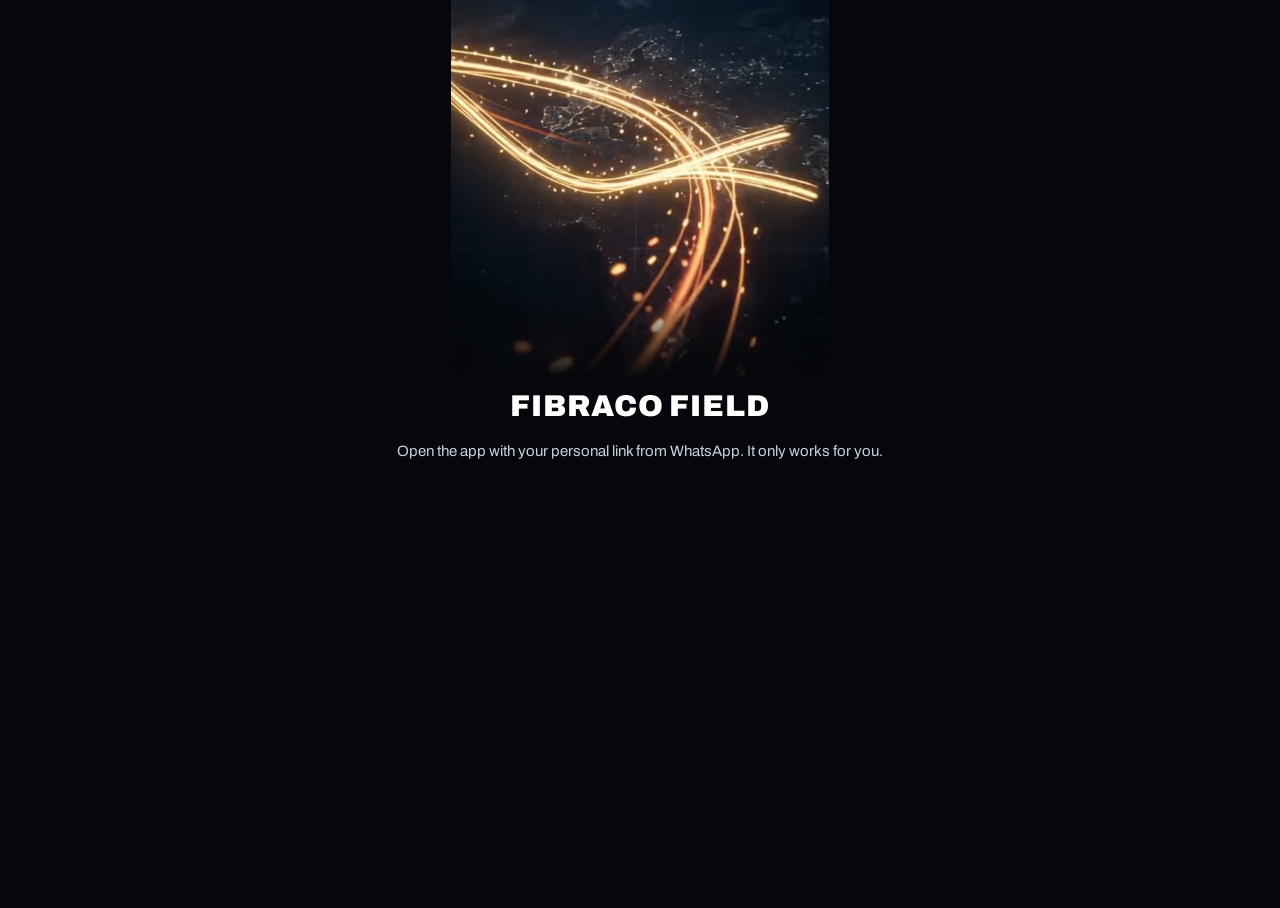
==== index.html @ c3c22c53 "Claude chat: Listen button on every answer (phone's own English voice), and a switch to read every a" ====
<!doctype html>
<html lang="en-ZA">
<head>
<meta charset="utf-8">
<meta name="viewport" content="width=device-width, initial-scale=1, viewport-fit=cover">
<meta name="theme-color" content="#0069AA">
<meta name="robots" content="noindex, nofollow">
<meta name="referrer" content="no-referrer">
<title>Fibraco Field</title>
<link rel="manifest" href="manifest.webmanifest">
<link rel="icon" href="icons/icon-192.png">
<link rel="apple-touch-icon" href="icons/icon-192.png">
<link rel="stylesheet" href="app.css?v=1794564382">
</head>
<body>
<div id="splash" class="splash" role="button" tabindex="0" aria-label="Open Fibraco app">
  <img src="icons/logo.png" alt="Fibraco, Telecommunication in Energy">
  <p>Field app</p>
</div>
<div class="app" id="app"></div>
<script src="js/store.js?v=1794564382"></script>
<script src="js/live.js?v=1794564382"></script>
<script src="js/app.js?v=1794564382"></script>
</body>
</html>
---- app.css ----
@font-face{font-family:'Archivo';font-style:normal;font-weight:400;font-display:swap;src:url(fonts/archivo-latin-400-normal.woff2) format('woff2');}
@font-face{font-family:'Archivo';font-style:normal;font-weight:500;font-display:swap;src:url(fonts/archivo-latin-500-normal.woff2) format('woff2');}
@font-face{font-family:'Archivo';font-style:normal;font-weight:600;font-display:swap;src:url(fonts/archivo-latin-600-normal.woff2) format('woff2');}
@font-face{font-family:'Archivo';font-style:normal;font-weight:700;font-display:swap;src:url(fonts/archivo-latin-700-normal.woff2) format('woff2');}
@font-face{font-family:'Archivo';font-style:normal;font-weight:800;font-display:swap;src:url(fonts/archivo-latin-800-normal.woff2) format('woff2');}
@font-face{font-family:'Archivo';font-style:normal;font-weight:900;font-display:swap;src:url(fonts/archivo-latin-900-normal.woff2) format('woff2');}

/* Layout: one phone-width column. Light grey ground, white buttons and Fibraco blue headings for reading in sunlight, forms drawn as white paper tables in the Fibraco diary colours. */
:root {
  color-scheme: light;
  --bg: #eef1f4;
  --text: #15191e;
  --card: #ffffff;
  --line: #d3d9e0;
  --head: #0069aa;
  --ink: #0b0b0c;
  --panel: #1a1a1c;
  --line-dark: #333338;
  --yellow: #ffd200;
  --white: #ffffff;
  --muted: #5b6470;
  --red: #e30613;
  --red-deep: #9e0410;
  --blue: #0069aa;
  --blue-band: #0070c0;
  --paper: #ffffff;
  --paper-ink: #141414;
  --paper-line: #c9ced6;
  --paper-soft: #f3f6fa;
  --team: #c4d79b; --team-cell: #ebf1de;
  --desig: #ffc000; --desig-cell: #fff2cc;
  --plant: #c4bd97; --plant-cell: #eeece1;
  --ok: #1e8e3e;
  --display: "Archivo", "Arial Black", "Segoe UI", sans-serif;
  --body: "Archivo", "Segoe UI", Roboto, Arial, sans-serif;
}
* { box-sizing: border-box; }
[hidden] { display: none !important; }
html, body { height: 100%; }
body { background: var(--bg); color: var(--text); font-family: var(--body); font-size: 15px; -webkit-tap-highlight-color: transparent; }
body::before { content: ""; position: fixed; inset: 0 0 auto; height: env(safe-area-inset-top, 0px); z-index: 10; background: var(--bg); }
.app { max-width: 480px; margin: 0 auto; min-height: 100%; padding-left: max(16px, env(safe-area-inset-left, 0px)); padding-right: max(16px, env(safe-area-inset-right, 0px)); padding-block: 0 40px; }
button, input, select, textarea { font: inherit; color: inherit; }
button { cursor: pointer; }
:focus-visible { outline: 3px solid var(--head); outline-offset: 2px; }
@media (prefers-reduced-motion: reduce) { * { transition: none !important; animation: none !important; } }

/* top bar */
.bar { position: sticky; top: env(safe-area-inset-top, 0px); z-index: 5; background: var(--bg); display: flex; align-items: center; gap: 10px; padding-block: 12px; border-bottom: 1px solid var(--line); margin-bottom: 18px; }
.bar .back { width: 40px; height: 40px; border-radius: 50%; border: 1px solid var(--line); background: var(--card); color: var(--text); font-size: 20px; line-height: 1; }
.bar .t { flex: 1; min-width: 0; }
.bar .t b { display: block; font-family: var(--display); font-weight: 800; font-size: 15px; letter-spacing: .04em; text-transform: uppercase; white-space: nowrap; overflow: hidden; text-overflow: ellipsis; }
.bar .t span { display: block; font-size: 12px; color: var(--muted); white-space: nowrap; overflow: hidden; text-overflow: ellipsis; }
.pill { font-size: 11px; font-weight: 800; letter-spacing: .08em; color: #fff; background: var(--head); padding: 4px 8px; border-radius: 999px; }

/* splash */
.splash { position: fixed; inset: 0; background: var(--white); display: grid; place-items: center; z-index: 30; cursor: pointer; padding: 24px; }
.splash img { width: min(320px, 80vw); }
.splash p { position: absolute; bottom: calc(40px + env(safe-area-inset-bottom, 0px)); left: 0; right: 0; text-align: center; color: #555; font-weight: 600; letter-spacing: .06em; font-size: 13px; text-transform: uppercase; }

/* menus */
h1.big { font-family: var(--display); font-weight: 900; color: var(--head); text-align: center; font-size: 30px; letter-spacing: .03em; text-transform: uppercase; margin: 6px 0 22px; text-wrap: balance; }
.stack { display: grid; gap: 12px; }
.mbtn { display: block; width: 100%; background: var(--card); color: var(--text); border: 1.5px solid var(--line); box-shadow: 0 1px 2px rgba(20,30,40,.06); border-radius: 6px; padding: 16px 14px; font-family: var(--display); font-weight: 800; font-size: 17px; letter-spacing: .03em; text-transform: uppercase; text-align: center; }
.mbtn small { display: block; font-family: var(--body); font-weight: 500; font-size: 12px; letter-spacing: 0; text-transform: none; color: #555; margin-top: 3px; }
.mbtn.red-text { color: var(--red); font-size: 22px; font-weight: 900; }
.mbtn.emergency { background: var(--red); color: var(--white); border-color: var(--red-deep); font-size: 21px; font-weight: 900; box-shadow: 0 0 0 3px var(--red-deep) inset; }
.mbtn.ghost { background: transparent; color: var(--head); border: 2px dashed #b7c1cc; box-shadow: none; }
.mbtn.later { opacity: .55; }
.mbtn:active { transform: scale(.985); }
.note { color: var(--muted); font-size: 13px; line-height: 1.5; text-align: center; margin: 18px 4px 0; }
.who { display: flex; flex-wrap: wrap; align-items: center; justify-content: center; gap: 4px 8px; text-align: center; color: var(--muted); font-size: 13px; margin-bottom: 14px; }
.who b { color: var(--text); }

/* calendar */
.cal-head { display: flex; align-items: center; justify-content: space-between; margin: 0 0 14px; }
.cal-head h1 { margin: 0; color: var(--head); }
.cal-head button { width: 44px; height: 44px; border-radius: 50%; border: 1px solid var(--line); background: var(--card); color: var(--text); font-size: 20px; }
.cal { display: grid; grid-template-columns: repeat(7, 1fr); gap: 4px; }
.cal .dow { text-align: center; font-size: 11px; color: var(--muted); font-weight: 700; padding-bottom: 6px; border-bottom: 1px solid var(--line); }
.cal .dow.sun { color: #c8102e; }
.cal button { aspect-ratio: 1 / 1.15; max-width: 100%; border: 1px solid transparent; background: transparent; border-radius: 8px; font-weight: 700; font-size: 15px; display: flex; flex-direction: column; align-items: center; justify-content: flex-start; padding-top: 8px; font-variant-numeric: tabular-nums; }
.cal button.sun { color: #c8102e; }
.cal button.out { color: #aab2bc; }
.cal button.today { border-color: var(--head); background: #e3f0fa; color: var(--head); }
.cal button .dot { width: 7px; height: 7px; border-radius: 50%; background: #f2a900; margin-top: 6px; }
.legend { display: flex; gap: 14px; justify-content: center; color: var(--muted); font-size: 12px; margin-top: 14px; }
.legend i { display: inline-block; width: 8px; height: 8px; border-radius: 50%; background: #f2a900; margin-right: 5px; }

/* paper forms */
.form-title { font-family: var(--display); font-weight: 900; font-size: 22px; color: var(--head); text-transform: uppercase; letter-spacing: .03em; margin: 0 0 4px; }
.form-sub { color: var(--muted); font-size: 13px; margin: 0 0 16px; }
.sheet { background: var(--paper); color: var(--paper-ink); border: 1px solid var(--line); border-radius: 6px; overflow-x: auto; margin-bottom: 16px; }
.sheet table { width: 100%; border-collapse: collapse; font-size: 13px; }
.sheet th, .sheet td { border: 1px solid var(--paper-line); padding: 0; vertical-align: middle; }
.sheet th { background: var(--blue-band); color: #fff; font-weight: 700; padding: 8px 6px; text-align: center; font-size: 12.5px; }
.sheet th.l { text-align: left; }
.sheet td.lab { background: var(--paper-soft); font-weight: 700; padding: 8px; width: 42%; font-size: 12.5px; }
.sheet td.no { width: 34px; text-align: center; font-weight: 700; background: var(--paper-soft); font-variant-numeric: tabular-nums; }
.sheet td.ro { padding: 8px; font-weight: 600; color: var(--blue); }
.sheet input, .sheet select, .sheet textarea { width: 100%; min-height: 42px; border: 0; background: transparent; padding: 8px; color: var(--paper-ink); font-size: 14px; border-radius: 0; }
.sheet select { appearance: none; background-image: linear-gradient(45deg, transparent 50%, #777 50%), linear-gradient(135deg, #777 50%, transparent 50%); background-position: calc(100% - 14px) 50%, calc(100% - 9px) 50%; background-size: 5px 5px; background-repeat: no-repeat; padding-right: 22px; }
.sheet select:invalid, .sheet select.empty { color: #8a8f98; }
.sheet input:focus, .sheet select:focus, .sheet textarea:focus { outline: 2px solid var(--blue); outline-offset: -2px; background: #eef6fc; }
.sheet textarea { min-height: 84px; resize: vertical; display: block; }
.sheet input[type=number] { text-align: center; font-variant-numeric: tabular-nums; }
.band { background: var(--blue-band); color: #fff; font-weight: 800; text-align: center; padding: 9px 8px; font-size: 13px; letter-spacing: .02em; }
.band small { font-weight: 500; }
.sheet.team th { background: var(--team); color: var(--paper-ink); }
.sheet.team td { background: var(--team-cell); }
.sheet.desig th { background: var(--desig); color: var(--paper-ink); }
.sheet.desig td { background: var(--desig-cell); }
.sheet.plant th, .sheet.plant td.sub { background: var(--plant); color: var(--paper-ink); }
.sheet.plant td { background: var(--plant-cell); }
.sheet td.sub { font-weight: 800; padding: 8px; text-align: center; }
.sheet .tot td { font-weight: 800; padding: 8px; text-align: center; }
.wide table { min-width: 620px; }
.wide td:first-child, .wide th:first-child { position: sticky; left: 0; z-index: 1; }
.wide th:first-child { background: var(--blue-band); }
.addrow { display: block; width: 100%; border: 0; border-top: 1px solid var(--paper-line); background: var(--paper-soft); color: var(--blue); font-weight: 800; padding: 11px; font-size: 13px; }
.auto { display: inline-block; font-size: 10.5px; font-weight: 800; letter-spacing: .05em; text-transform: uppercase; color: var(--blue); background: #e3f0fa; border-radius: 999px; padding: 2px 7px; margin-left: 6px; vertical-align: middle; }
.hint { font-size: 12px; color: var(--muted); margin: -8px 2px 14px; line-height: 1.45; }
.seg { display: flex; gap: 4px; padding: 5px; }
.seg button { flex: 1; min-height: 36px; border-radius: 5px; border: 1px solid var(--paper-line); background: #fff; color: var(--paper-ink); font-weight: 800; font-size: 13px; }
.seg button.on.H { background: var(--red); border-color: var(--red); color: #fff; }
.seg button.on.M { background: #f29900; border-color: #f29900; color: #fff; }
.seg button.on.L, .seg button.on.Yes, .seg button.on.On, .seg button.on.Ahead { background: var(--ok); border-color: var(--ok); color: #fff; }
.seg button.on.pass { background: var(--ok); border-color: var(--ok); color: #fff; }
.seg button.on.No, .seg button.on.Behind, .seg button.on.fail { background: var(--red); border-color: var(--red); color: #fff; }
.hz-extra td { background: #fafbfd; }
.chips { display: flex; flex-wrap: wrap; gap: 6px; padding: 10px; }
.chips button { border: 1.5px solid var(--paper-line); background: #fff; color: var(--paper-ink); border-radius: 999px; padding: 8px 12px; font-weight: 600; font-size: 13px; }
.chips button.on { background: var(--blue); border-color: var(--blue); color: #fff; }
.sigbox { min-height: 64px; width: 100%; border: 0; background: repeating-linear-gradient(-45deg, #fafafa 0 8px, #f2f2f2 8px 16px); color: #8a8f98; font-size: 12.5px; font-weight: 700; display: grid; place-items: center; padding: 4px; }
.sigbox img { max-height: 56px; }
.photos { display: grid; grid-template-columns: 1fr 1fr; gap: 8px; padding: 10px; }
.photos figure { margin: 0; border: 1px solid var(--paper-line); border-radius: 6px; overflow: hidden; background: #fff; }
.photos img { display: block; width: 100%; aspect-ratio: 4/3; object-fit: cover; }
.photos figcaption { font-size: 11px; padding: 5px 6px; color: #444; }
.photos input { border-top: 1px solid var(--paper-line); min-height: 36px; font-size: 12.5px; }
.photo-btns { display: flex; gap: 8px; padding: 10px; }
.photo-btns label { flex: 1; text-align: center; background: var(--blue); color: #fff; border-radius: 6px; padding: 12px 8px; font-weight: 800; font-size: 13px; cursor: pointer; }
.photo-btns label.alt { background: #fff; color: var(--blue); border: 1.5px solid var(--blue); }
.photo-btns input { display: none; }
.gps { padding: 10px; display: grid; gap: 8px; }
.gps .coords { font-weight: 800; font-size: 16px; font-variant-numeric: tabular-nums; color: var(--paper-ink); }
.gps .msg { font-size: 12.5px; color: #555; line-height: 1.45; }
.gps button { background: var(--blue); color: #fff; border: 0; border-radius: 6px; padding: 12px; font-weight: 800; }
.activity-head { display: flex; justify-content: space-between; align-items: center; }
.activity-head button { border: 0; background: transparent; color: #fff; font-weight: 800; font-size: 12px; text-decoration: underline; }
.submit { display: block; width: 100%; background: var(--head); color: #fff; border: 0; border-radius: 6px; padding: 16px; font-family: var(--display); font-weight: 900; font-size: 18px; letter-spacing: .04em; text-transform: uppercase; margin-top: 8px; }
.err { background: #fdecee; border: 1px solid var(--red); color: #8a0f1a; border-radius: 6px; padding: 10px 12px; font-size: 13px; margin-bottom: 12px; }

/* project card + documents */
.projcard td.lab { width: 38%; }
.sheet td.tbc { padding: 8px; color: #9aa3ad; font-style: italic; }
.doc { padding: 4px 12px 14px; font-size: 13px; line-height: 1.5; overflow-x: auto; }
.doc table { border-collapse: collapse; width: 100%; min-width: 560px; margin: 10px 0; font-size: 12px; }
.doc td, .doc th { border: 1px solid var(--paper-line); padding: 5px 6px; vertical-align: top; }
.doc tr:first-child td { background: var(--paper-soft); font-weight: 700; }
.doc p { margin: 6px 0; }
.doc h1, .doc h2, .doc h3, .doc h4 { font-size: 14px; margin: 14px 0 6px; color: var(--head); text-transform: uppercase; letter-spacing: .02em; }
.doc ol, .doc ul { padding-left: 20px; }

.dwgbox { width: 100%; height: 62vh; overflow: auto; background: #fff; border: 1px solid var(--line); border-radius: 6px; touch-action: none; cursor: grab; }
.zoombar { display: flex; align-items: center; gap: 8px; margin-bottom: 8px; }
.zoombar button { min-width: 48px; height: 42px; border-radius: 6px; border: 1px solid var(--line); background: var(--card); color: var(--text); font-weight: 900; font-size: 18px; }
.zoombar .zl { flex: 1; text-align: center; font-weight: 800; color: var(--muted); font-variant-numeric: tabular-nums; }

/* done */
.done { text-align: center; padding-top: 10px; }
.done .tick { width: 74px; height: 74px; border-radius: 50%; background: var(--ok); color: #fff; display: grid; place-items: center; margin: 0 auto 14px; font-size: 38px; font-weight: 900; }
.files { text-align: left; background: var(--card); border: 1px solid var(--line); border-radius: 8px; padding: 14px; margin: 16px 0; font-size: 13px; line-height: 1.5; }
.files .path { color: var(--muted); font-size: 12px; word-break: break-word; }
.files .f { display: flex; gap: 10px; align-items: flex-start; padding-top: 10px; margin-top: 10px; border-top: 1px solid var(--line); }
.files .tag { font-size: 10.5px; font-weight: 900; padding: 3px 6px; border-radius: 4px; flex: none; margin-top: 2px; }
.tag.x { background: #1d6f42; color: #fff; } .tag.w { background: #2b579a; color: #fff; } .tag.p { background: #b30b00; color: #fff; }
.files .f div { min-width: 0; word-break: break-word; }

/* overlays */
.overlay { position: fixed; inset: 0; z-index: 40; background: rgba(15,18,22,.97); display: grid; place-items: center; padding: 20px max(16px, env(safe-area-inset-right, 0px)) 20px max(16px, env(safe-area-inset-left, 0px)); }
.modal { width: 100%; max-width: 440px; background: var(--card); color: var(--text); border: 1px solid var(--line); border-radius: 12px; padding: 18px; }
.modal h2 { margin: 0 0 6px; font-family: var(--display); font-weight: 900; text-transform: uppercase; font-size: 20px; }
.modal p { color: var(--muted); font-size: 13.5px; line-height: 1.5; margin: 0 0 12px; }
.modal .row { display: flex; gap: 10px; margin-top: 12px; }
.modal .row button { flex: 1; padding: 13px; border-radius: 6px; border: 0; font-weight: 800; }
.btn-w { background: var(--head); color: #fff; }
.btn-g { background: transparent; color: var(--text); border: 1px solid #b7c1cc !important; }
.sigpad { width: 100%; height: 190px; background: #fff; border-radius: 8px; touch-action: none; display: block; }
.em-wrap { text-align: center; max-width: 380px; width: 100%; display: flex; flex-direction: column; align-items: center; }
.em-wrap h2 { font-family: var(--display); font-weight: 900; font-size: 30px; color: var(--white); margin: 0 0 6px; letter-spacing: .04em; }
.em-wrap p { color: #ddd; font-size: 14px; line-height: 1.5; margin: 0 0 18px; }
.hold { position: relative; display: block; width: 210px; height: 210px; margin: 0 auto 18px; border-radius: 50%; border: 0; background: var(--red); color: #fff; font-family: var(--display); font-weight: 900; font-size: 22px; letter-spacing: .04em; box-shadow: 0 0 0 8px var(--red-deep); user-select: none; -webkit-user-select: none; touch-action: none; }
.hold svg { position: absolute; inset: -14px; width: calc(100% + 28px); height: calc(100% + 28px); transform: rotate(-90deg); pointer-events: none; }
.hold circle { fill: none; stroke: var(--white); stroke-width: 6; stroke-linecap: round; }
.sent { text-align: left; background: #111; color: #fff; border: 1px solid var(--line-dark); border-radius: 8px; padding: 12px 14px; font-size: 13px; line-height: 1.55; margin-bottom: 14px; }
.sent b { color: #ffd200; }
.nums { display: flex; gap: 10px; justify-content: center; margin-bottom: 14px; }
.nums span { background: #111; color: #fff; border: 1px solid var(--line-dark); border-radius: 8px; padding: 8px 12px; font-weight: 800; font-variant-numeric: tabular-nums; user-select: all; }
.nums small { display: block; font-weight: 500; color: var(--muted); font-size: 11px; }

/* live app additions */
.fb-btn { position: fixed; right: 12px; bottom: calc(12px + env(safe-area-inset-bottom)); z-index: 50; border: 0; border-radius: 999px; padding: 9px 14px; font-weight: 800; font-size: 12.5px; background: #15191e; color: #fff; box-shadow: 0 4px 14px rgba(0,0,0,.25); opacity: .88; }
.app { padding-bottom: 70px; }
.lock { min-height: 92vh; display: flex; flex-direction: column; align-items: center; padding: 10px 16px 30px; }
.pin-msg { min-height: 20px; text-align: center; color: #5b6470; margin: 4px 0 14px; font-size: 14px; }
.pin-dots { display: flex; gap: 16px; margin: 6px 0 22px; }
.pin-dots i { width: 16px; height: 16px; border-radius: 50%; border: 2px solid #0069aa; display: block; }
.pin-dots i.on { background: #0069aa; }
.pin-pad { display: grid; grid-template-columns: repeat(3, 76px); gap: 14px; }
.pin-pad button { height: 64px; border-radius: 50%; border: 1px solid #c9ced6; background: #fff; font-size: 24px; font-weight: 700; color: #15191e; }
.pin-pad button:active { background: #e6f0f7; }

/* daily diary PDF: the same A4 layout is used for the PDF made on the phone (#pdf-root) and for printing (#print-root) */
@media screen { #print-root { display: none; } #pdf-root { position: fixed; left: -12000px; top: 0; background: #fff; } }
.pdoc { color: #111; font-family: Aptos, Archivo, Arial, sans-serif; font-size: 10.5pt; line-height: 1.35; background: #fff; text-align: left; }
.pdoc .pd-head { display: flex; align-items: center; gap: 16px; border-bottom: 2.5pt solid #0069aa; padding-bottom: 8px; margin-bottom: 10px; }
.pdoc .pd-head img { width: 150px; }
.pdoc h1 { color: #0069aa; font-size: 16pt; margin: 0 0 2px; letter-spacing: .04em; }
.pdoc h2 { color: #0069aa; font-size: 11pt; text-transform: uppercase; letter-spacing: .04em; margin: 12px 0 4px; break-after: avoid; }
.pdoc h3 { font-size: 10pt; margin: 0 0 4px; color: #0069aa; text-transform: uppercase; }
.pdoc table { width: 100%; border-collapse: collapse; break-inside: auto; }
.pdoc tr { break-inside: avoid; }
.pdoc th, .pdoc td { border: 0.6pt solid #9aa5b1; padding: 3px 6px; text-align: left; vertical-align: top; font-size: 10pt; color: #111; }
.pdoc table.g thead th { background: #0069aa; color: #fff; -webkit-print-color-adjust: exact; print-color-adjust: exact; }
.pdoc table.kv th { width: 30%; background: #eef3f8; -webkit-print-color-adjust: exact; print-color-adjust: exact; }
.pdoc .none { margin: 2px 0; color: #555; }
.pdoc .sigs { display: grid; grid-template-columns: 1fr 1fr; gap: 24px; margin-top: 16px; break-inside: avoid; }
.pdoc .sigline { height: 60px; border-bottom: 0.8pt solid #111; margin-bottom: 4px; }
.pdoc .sigline img { height: 58px; }
.pdoc .foot { margin-top: 14px; font-size: 8.5pt; color: #555; }
@media print {
  @page { size: A4; margin: 14mm 12mm; }
  html, body { background: #fff !important; height: auto !important; min-height: 0 !important; padding: 0 !important; margin: 0 !important; }
  body > *:not(#print-root) { display: none !important; }
  #print-root { display: block; }
}

.pin-warn { max-width: 300px; margin: 12px auto 4px; padding: 10px 12px; border-radius: 6px; background: #fff4e0; border: 1.5px solid #f29900; color: #6b3d00; font-size: 13.5px; font-weight: 500; line-height: 1.4; text-align: center; }

/* office dashboard */
.dash-block { background: #262a30; color: #fff; border-radius: 10px; overflow: hidden; margin: 0 0 16px; box-shadow: 0 2px 8px rgba(0,0,0,.18); }
.dash-chip { display: inline-block; font-size: 11px; font-weight: 800; letter-spacing: .03em; color: #fff; border-radius: 999px; padding: 4px 10px; white-space: nowrap; }

/* the phone's own pull-down reload is switched off: it would lock the app back to the PIN. The app does its own refresh. */
html, body { overscroll-behavior-y: none; }

/* diary task cards with the four blocks: Night Glow */
.task-card { padding: 12px; background: #1b1f26; color: #fff; border-top: 1px solid #2c323c; }
.task-card.crit { border-left: 5px solid #ff2e63; }
.task-crit { color: #ff5a7a; font-size: 11.5px; font-weight: 900; letter-spacing: .04em; margin-bottom: 2px; }
.task-name { font-weight: 800; font-size: 15px; color: #fff; }
.task-loc { font-size: 12.5px; color: #aeb6c1; margin: 2px 0 10px; }
.blk-row { display: grid; grid-template-columns: repeat(4, minmax(0, 1fr)); gap: 7px; }
.blk-tile { border: 2px solid; border-radius: 12px; min-height: 86px; display: flex; flex-direction: column; align-items: center; justify-content: flex-start; padding: 7px 2px 6px; overflow: hidden; background: #232a33; }
.blk-t { font-weight: 800; font-size: 14.5px; line-height: 1.1; text-align: center; white-space: nowrap; }
.blk-num { flex: 1; display: flex; align-items: center; font-weight: 900; font-size: 28px; }
.blk-tile.today { background: #fff; border-color: #00e5ff; box-shadow: 0 0 10px #00e5ff; }
.blk-tile.today .blk-t, .blk-tile.today .blk-num { color: #0069aa; }
.blk-tile.td { border-color: #ccff00; box-shadow: 0 0 10px #ccff00; } .blk-tile.td .blk-t, .blk-tile.td .blk-num { color: #ccff00; }
.blk-tile.rem { border-color: #39ff14; box-shadow: 0 0 10px #39ff14; } .blk-tile.rem .blk-t, .blk-tile.rem .blk-num { color: #39ff14; }
.blk-tile.rem.zero { background: #39ff14; } .blk-tile.rem.zero .blk-t, .blk-tile.rem.zero .blk-num { color: #10140f; }
.blk-tile.rem.over { border-color: #ff3b3b; box-shadow: 0 0 12px #ff3b3b; } .blk-tile.rem.over .blk-t, .blk-tile.rem.over .blk-num { color: #ff6b6b; }
.blk-tile.tot { border-color: #00ffa3; box-shadow: 0 0 10px #00ffa3; } .blk-tile.tot .blk-t, .blk-tile.tot .blk-num { color: #00ffa3; }
.blk-in { flex: 1; width: 100%; border: 0; background: transparent; text-align: center; font-weight: 900; font-size: 28px; color: #0069aa; outline: none; padding: 0; -moz-appearance: textfield; }
.blk-in::-webkit-outer-spin-button, .blk-in::-webkit-inner-spin-button { -webkit-appearance: none; margin: 0; }
.blk-in::placeholder { color: #c4cad2; }
.blk-warn { color: #ff8a80; font-weight: 800; font-size: 13px; margin-top: 7px; }
.sheet .blk-tile input.blk-in, .sheet .blk-tile input.blk-in:focus { flex: 1; width: 100%; min-height: 0; border: 0; outline: 0; background: transparent; padding: 0; font-size: 28px; font-weight: 900; color: #0069aa; text-align: center; border-radius: 0; }
.blk-tile.today:focus-within { background: #f2ffe9; border-color: #39ff14; border-width: 3px; box-shadow: 0 0 0 3px rgba(57,255,20,.35), 0 0 16px #39ff14; }
.blk-tile.today:focus-within .blk-t { color: #1a7f00; }

/* test sheets */
.ts-list { display: flex; flex-direction: column; gap: 10px; }
.ts-route { display: flex; gap: 12px; align-items: center; width: 100%; background: #1b1f26; border: 0; border-radius: 10px; padding: 12px; cursor: pointer; }
.ts-bar { display: flex; gap: 6px; margin: 6px 0; }
.ts-tab { flex: 1; padding: 11px 6px; border-radius: 8px; border: 2px solid #1b1f26; background: #fff; color: #1b1f26; font-weight: 800; font-size: 14px; }
.ts-tab.on { background: #1b1f26; color: #39ff14; box-shadow: 0 0 8px rgba(57,255,20,.45); }
.ts-grid-wrap { overflow-x: auto; -webkit-overflow-scrolling: touch; border-radius: 10px; }
.ts-grid { border-collapse: separate; border-spacing: 0; background: #1b1f26; min-width: 100%; }
.ts-grid th { background: #1b1f26; color: #aeb6c1; font-size: 12px; font-weight: 800; padding: 8px 6px; text-align: center; white-space: nowrap; }
.ts-grid tbody th { color: #fff; font-size: 15px; position: sticky; left: 0; z-index: 1; border-right: 1px solid #2c323c; }
.ts-grid td { padding: 4px; border-top: 1px solid #2c323c; }
.ts-in { width: 74px; height: 42px; border: 2px solid #00e5ff; border-radius: 8px; background: #fff; color: #0069aa; font-weight: 900; font-size: 17px; text-align: center; -moz-appearance: textfield; }
.ts-in::-webkit-outer-spin-button, .ts-in::-webkit-inner-spin-button { -webkit-appearance: none; margin: 0; }
.ts-in:focus { outline: none; border: 3px solid #39ff14; background: #f2ffe9; box-shadow: 0 0 0 3px rgba(57,255,20,.35), 0 0 14px #39ff14; transform: scale(1.06); }
.ts-tiles { display: grid; grid-template-columns: repeat(4, minmax(0, 1fr)); gap: 7px; }
.ts-tile { border: 2px solid; border-radius: 12px; background: #232a33; padding: 7px 2px; text-align: center; min-height: 72px; display: flex; flex-direction: column; }
.ts-tl { font-weight: 800; font-size: 12px; line-height: 1.15; }
.ts-tv { flex: 1; display: flex; align-items: center; justify-content: center; font-weight: 900; font-size: 22px; }
.ts-heat { border-collapse: separate; border-spacing: 3px; }
.ts-heat th { color: #aeb6c1; font-size: 11.5px; font-weight: 800; padding: 2px 4px; white-space: nowrap; text-align: center; }
.ts-heat tbody th { color: #fff; font-size: 13px; }
.ts-sq { min-width: 56px; height: 30px; border-radius: 6px; font-weight: 900; font-size: 12.5px; text-align: center; }
.ts-details { background: #1b1f26; border-radius: 10px; padding: 10px 12px; margin: 4px 0 8px; color: #fff; }
.ts-details summary { font-weight: 800; font-size: 13.5px; color: #00e5ff; cursor: pointer; }
.ts-sel { width: 100%; padding: 10px; border-radius: 8px; border: 2px solid #00e5ff; background: #fff; color: #15191e; font-size: 14px; font-weight: 700; }
.ts-in { transition: transform .08s, box-shadow .08s; }
.task-eq { background: #232a33; border: 2px solid #00e5ff; border-radius: 10px; padding: 8px 10px; margin: 0 0 10px; color: #fff; }
.task-eq-lab { font-size: 12.5px; font-weight: 800; color: #00e5ff; margin-bottom: 4px; }
/* QC check sheets */
.qc-item { padding: 10px 12px; border-top: 1px solid var(--line); border-left: 5px solid transparent; }
.qc-item.pass { border-left-color: #1e8e3e; } .qc-item.fail { border-left-color: #c8102e; background: #fff4f4; } .qc-item.na { border-left-color: #8a8f98; }
.qc-text { font-weight: 700; font-size: 14px; margin-bottom: 8px; }
.qc-btns { display: grid; grid-template-columns: repeat(3, 1fr); gap: 6px; }
.qc-btn { padding: 11px 4px; border-radius: 8px; border: 2px solid #c9ced6; background: #fff; font-weight: 900; font-size: 14px; color: #15191e; }
.qc-btn.on.Pass { background: #1e8e3e; border-color: #1e8e3e; color: #fff; }
.qc-btn.on.Fail { background: #c8102e; border-color: #c8102e; color: #fff; }
.qc-btn.on.NA { background: #5b6470; border-color: #5b6470; color: #fff; }
.qc-note { width: 100%; min-height: 70px; border: 2px solid #c8102e; border-radius: 8px; padding: 8px; font-size: 14px; }
.qc-note:focus { outline: none; border-color: #39ff14; box-shadow: 0 0 10px #39ff14; }
.sheet select.ts-sel, .task-eq select.ts-sel { width: 100%; min-height: 44px; padding: 10px; border: 2px solid #00e5ff; border-radius: 8px; background: #fff; color: #15191e; font-size: 14px; font-weight: 700; }
.sheet select.ts-sel:focus { outline: none; border-color: #39ff14; box-shadow: 0 0 10px #39ff14; background: #f2ffe9; }

/* new version ready bar */
.updbar{position:fixed;left:0;right:0;top:0;z-index:9000;border:0;background:#1e8e3e;color:#fff;font:inherit;font-weight:900;font-size:15px;text-align:center;padding:calc(12px + env(safe-area-inset-top,0px)) 16px 12px;box-shadow:0 4px 16px rgba(0,0,0,.35);cursor:pointer}
.updbar small{display:block;font-weight:600;font-size:12px;opacity:.9;margin-top:3px}

/* note under each task, and other work cards */
.sheet .task-card textarea.task-note{display:block;width:100%;box-sizing:border-box;margin-top:10px;min-height:52px;border:2px solid #3a4250;border-radius:10px;background:#11151b;color:#fff;font:inherit;font-size:14px;padding:8px 10px;resize:vertical}
.sheet .task-card textarea.task-note::placeholder{color:#8b94a1}
.sheet .task-card textarea.task-note:focus{outline:none;border-color:#39ff14;box-shadow:0 0 0 3px rgba(57,255,20,.25);background:#11151b;color:#fff}
.task-note-ro{margin-top:8px;font-size:13px;color:#d6dbe1;font-weight:600}
.other-card{padding:10px 12px;border-top:1px solid var(--line)}
.sheet .other-card input, .sheet .other-card select{border:1px solid #c9d0d8;border-radius:8px;background:#fff}
.sheet .other-card input:focus, .sheet .other-card select:focus{outline:none;border:2px solid #39ff14;background:#f2ffe9}

/* attendance register buttons */
.mbtn.att-in{background:#1e8e3e;color:#fff;border-color:#1e8e3e}
.mbtn.att-in small{color:#e3f6e8}
.mbtn.att-out{background:#0069aa;color:#fff;border-color:#0069aa}
.mbtn.att-out small{color:#dcecf7}
.mbtn.att-done{background:#eef7f0;color:#1e6b33;border-color:#9fd3ad}

.att-days{display:flex;flex-wrap:wrap;gap:8px;padding:2px 2px 10px;margin-bottom:6px}
.att-day{flex:none;width:58px;padding:8px 4px;border-radius:10px;border:2px solid #c9d0d8;background:#fff;color:#15191e;text-align:center;font:inherit;cursor:pointer}
.att-day.on{background:#0069aa;border-color:#0069aa;color:#fff}

.mbtn.tz-btn{background:#0b1a2b;color:#00e5ff;border:2px solid #00e5ff;box-shadow:0 0 12px rgba(0,229,255,.35);margin-bottom:12px;letter-spacing:.12em}
.mbtn.tz-btn small{color:#9fdcea;letter-spacing:0}

.sheet .other-card .who-btn{flex:1;min-height:44px;border-radius:8px;border:2px solid #c9d0d8;background:#fff;color:#15191e;font:inherit;font-weight:800;font-size:15px}
.sheet .other-card .who-btn.on{background:#0069aa;border-color:#0069aa;color:#fff}

.help-note{background:#fff8e1;border:2px solid #f29900;border-radius:10px;padding:10px 12px;margin:0 0 12px;font-size:13.5px;color:#5a3b00}

.dev-x{position:absolute;top:6px;right:8px;width:32px;height:32px;border-radius:50%;border:1px solid var(--line);background:#fff;color:#b3261e;font-size:22px;line-height:28px;padding:0;cursor:pointer}

.mbtn.cl-btn{background:#1f1e1d;color:#f0b38a;border:2px solid #d97757;margin-bottom:12px;letter-spacing:.12em}
.mbtn.cl-btn small{color:#e8c9b5;letter-spacing:0}
.cl-msgs{display:flex;flex-direction:column;gap:10px;padding-bottom:150px}
.cl-msg{max-width:88%;padding:10px 12px;border-radius:14px;font-size:15px;line-height:1.45;position:relative}
.cl-txt{white-space:pre-wrap;overflow-wrap:anywhere}
.cl-me{align-self:flex-end;background:#0069aa;color:#fff;border-bottom-right-radius:4px}
.cl-ai{align-self:flex-start;background:#fff;border:1px solid var(--line);border-bottom-left-radius:4px}
.cl-wait{color:var(--muted);font-style:italic}
.cl-copy{margin-top:6px;font-size:12px;padding:4px 10px;border:1px solid var(--line);background:#f4f6f8;border-radius:6px}
.cl-empty p{color:var(--muted);line-height:1.5}
.cl-tip{display:block;width:100%;text-align:left;margin:6px 0;padding:10px 12px;border:1px solid #d97757;border-radius:10px;background:#fff8f4;font-size:14px}
.cl-bar{position:fixed;left:0;right:0;bottom:0;display:flex;gap:8px;padding:10px max(12px,env(safe-area-inset-right,0px)) calc(10px + env(safe-area-inset-bottom,0px)) max(12px,env(safe-area-inset-left,0px));background:#eef1f4;border-top:1px solid var(--line);z-index:20}
.cl-in{flex:1;font-size:16px;padding:8px 10px;border:1px solid var(--line);border-radius:10px;resize:none;min-width:0}
.cl-send{padding:0 18px}
.cl-tools{display:flex;gap:8px;justify-content:center;margin:-130px 0 140px}

.bio-btn{display:flex;flex-direction:column;align-items:center;gap:4px;margin:18px auto 0;background:none;border:0;color:#0069aa;font-size:15px;font-weight:600;cursor:pointer}
.bio-btn svg{width:56px;height:56px;padding:10px;border:2px solid #0069aa;border-radius:50%;background:#fff}

.idel-btn{display:flex !important;align-items:center;justify-content:space-between;gap:10px;background:#2b2f36 !important;color:#fff !important;border-color:#2b2f36 !important;text-align:left}
.idel-btn small{color:#c9d0d8}
.idel-btn-t{display:flex;flex-direction:column;letter-spacing:.06em;font-weight:800}
.idel-chip{min-width:44px;height:44px;border-radius:8px;display:flex;align-items:center;justify-content:center;font-weight:900;font-size:20px}
.idel-key{display:flex;gap:6px;flex-wrap:wrap;margin:0 0 10px}
.idel-key span{font-size:11px;font-weight:800;letter-spacing:.06em;padding:3px 8px;border-radius:4px}
.idel-list{display:flex;flex-direction:column;gap:8px}
.idel-row{display:flex;align-items:stretch;width:100%;padding:0;border:0;border-radius:8px;overflow:hidden;background:#2b2f36;color:#fff;text-align:left;cursor:pointer}
.idel-row.sorted{opacity:.6}
.idel-txt{flex:1;min-width:0;padding:10px 12px}
.idel-top{font-size:11px;letter-spacing:.08em;color:#aeb6c1;font-weight:700}
.idel-what{font-size:15px;font-weight:700;margin:3px 0;overflow-wrap:anywhere}
.idel-who{font-size:12px;color:#c9d0d8}
.idel-blk{width:86px;flex:none;display:flex;align-items:center;justify-content:center;font-size:11px;font-weight:900;letter-spacing:.06em;writing-mode:horizontal-tb;text-align:center}
.idel-lv{font-weight:900;letter-spacing:.08em;text-align:center;padding:8px;border-radius:6px;margin:6px 0 10px}
.idel-h{font-size:15px;margin:18px 0 8px;color:var(--muted)}
.kvt{width:100%;border-collapse:collapse;margin-bottom:10px}
.kvt td{padding:6px 4px;border-bottom:1px solid #e6e9ed;font-size:14px;vertical-align:top}

.qc-btn.on.Notyet { background: #f29900; border-color: #f29900; color: #15191e; }
.qc-item.later { border-left-color: #f29900; background: #fffaf0; }
.qc-btns { flex-wrap: wrap; }

.cl-me{-webkit-user-select:none;user-select:none;-webkit-touch-callout:none;cursor:pointer}

.cl-ai{-webkit-user-select:none;user-select:none;-webkit-touch-callout:none}
.cl-msg.sel{outline:3px solid #0069aa;background:#e6f1f8}
.cl-act{position:fixed;left:0;right:0;bottom:0;display:flex;gap:8px;justify-content:flex-end;padding:12px max(12px,env(safe-area-inset-right,0px)) calc(12px + env(safe-area-inset-bottom,0px)) max(12px,env(safe-area-inset-left,0px));background:#fff;border-top:2px solid #0069aa;z-index:40;box-shadow:0 -4px 14px rgba(0,0,0,.12)}
.cl-act button{padding:12px 18px;font-size:16px}

.ts-store{background:#0069aa !important;font-size:18px;letter-spacing:.08em;margin-top:6px}
.modal.tsp{position:relative;max-width:420px;max-height:92vh;overflow:hidden;padding:16px 16px 12px}
.tsp-x{position:absolute;top:8px;right:8px;width:36px;height:36px;border-radius:50%;border:0;background:#d0021b;color:#fff;font-size:24px;line-height:34px;padding:0;cursor:pointer}
.tsp-ok{display:inline-block;background:#1e8e3e;color:#fff;font-weight:900;letter-spacing:.1em;font-size:12px;padding:3px 8px;border-radius:4px}
.tsp-h{font-weight:900;font-size:18px;margin:6px 40px 2px 0}
.tsp-s{font-size:12.5px;color:#5b6470}
.tsp-grid{display:grid;grid-template-columns:repeat(6,1fr);gap:6px;margin:12px 0}
.tsp-core{border-radius:6px;text-align:center;font-weight:900;padding:9px 0;font-size:15px;color:#15191e;background:#e3e7ec}
.tsp-core.good{background:#39d353}.tsp-core.ok{background:#ffd60a}.tsp-core.bad{background:#ff3b3b;color:#fff}.tsp-core.half{background:#aeb6c1}.tsp-core.none{background:#e3e7ec;color:#8a8f98}
.tsp-line{font-size:14px;margin:3px 0}.tsp-line.bad{color:#c8102e;font-weight:800}.tsp-line.good{color:#1e8e3e;font-weight:800}
.tsp-note{font-size:12.5px;color:#8a4b00;background:#fff4e0;border-radius:6px;padding:6px 8px;margin-top:6px}
.tsp-faults{font-size:12.5px;color:#c8102e;margin-top:6px}
.tsp-sent{font-size:13px;font-weight:800;color:#fff;background:#c8102e;border-radius:6px;padding:6px 8px;margin-top:6px}

.ts-setup{margin-top:10px;border-top:1px solid #3a414c;padding-top:6px}
.ts-set-h{font-size:12.5px;font-weight:900;color:#00e5ff;letter-spacing:.06em;margin:10px 0 4px;text-transform:uppercase}
.ts-set{display:block;margin:6px 0}
.ts-set span{display:block;font-size:12.5px;font-weight:800;color:#aeb6c1;margin-bottom:3px}
.ts-set-in{width:100%;padding:9px;border-radius:6px;border:1px solid #3a414c;font-size:15px;background:#0f141a;color:#fff}

.nm-pri{color:#fff;font-weight:900;letter-spacing:.08em;text-align:center;padding:10px;border-radius:8px}

/* ---------- one-screen tile menus ---------- */
.tw{display:flex;flex-direction:column;gap:8px;padding-bottom:6px}
.tgrid{display:grid;grid-template-columns:repeat(3,1fr);gap:8px}
.tgrid.g4{grid-template-columns:repeat(4,1fr);gap:6px}
.tile{position:relative;background:var(--card);color:var(--text);border:1px solid var(--line);border-radius:12px;min-height:clamp(70px,10.5vh,92px);display:flex;flex-direction:column;align-items:center;justify-content:center;gap:5px;text-align:center;padding:6px 3px;font-family:var(--display);box-shadow:0 1px 2px rgba(20,30,40,.06)}
.g4 .tile{min-height:clamp(64px,9.4vh,84px);padding:5px 2px}
.tile:active{transform:scale(.96)}
.ti-ic svg{width:28px;height:28px;stroke:var(--blue);fill:none;stroke-width:1.8;stroke-linecap:round;stroke-linejoin:round;display:block}
.g4 .ti-ic svg{width:25px;height:25px}
.tile .tl{font-size:11.5px;font-weight:800;letter-spacing:.03em;line-height:1.15;text-transform:uppercase}
.g4 .tile .tl{font-size:10px;letter-spacing:.01em}
.tile.dark{background:#2b2f36;border-color:#2b2f36;color:#fff}.tile.dark .ti-ic svg{stroke:#00e5ff}
.tile.qc{background:#1b1f26;border-color:#1b1f26;color:#fff}.tile.qc .ti-ic svg{stroke:#39ff14}
.tile.nm{border:2px solid #f29900;background:#fff8ec}.tile.nm .ti-ic svg{stroke:#c76a00}
.tile.hi{border:2px solid var(--blue)}
.tbadge{position:absolute;top:5px;right:5px;min-width:20px;height:20px;border-radius:10px;background:#c8102e;color:#fff;font-size:11px;font-weight:800;display:flex;align-items:center;justify-content:center;padding:0 5px;font-family:var(--body)}
.tbadge.g{background:#1e8e3e}.tbadge.o{background:#f29900}
.tsos{display:flex;align-items:center;justify-content:center;gap:10px;width:100%;min-height:54px;margin-top:4px;background:var(--red);color:#fff;border:0;border-radius:12px;font-family:var(--display);font-weight:900;font-size:18px;letter-spacing:.08em;box-shadow:0 0 0 3px var(--red-deep) inset}
.tsos .ti-ic svg{stroke:#fff;width:24px;height:24px;stroke-width:2.2}
.tproj{display:flex;align-items:center;gap:12px;width:100%;background:var(--card);color:var(--text);border:1px solid var(--line);border-radius:12px;padding:13px 12px;text-align:left}
.tdot{width:8px;align-self:stretch;border-radius:4px;flex:none}
.tpt{min-width:0;flex:1}.tpt b{display:block;font-family:var(--display);font-size:14.5px;font-weight:800;letter-spacing:.04em}
.tpt small{display:block;font-size:12px;color:var(--muted);margin-top:2px;overflow:hidden;text-overflow:ellipsis;white-space:nowrap}
.tgo{font-size:26px;color:#8a8f98;font-weight:800;line-height:1}
.twork{display:flex;align-items:center;gap:10px;width:100%;background:var(--card);color:var(--text);border:1px solid var(--line);border-radius:10px;padding:8px 10px;text-align:left}
.tn{font-family:var(--display);font-size:24px;font-weight:800;color:var(--blue);line-height:1;flex:none}
.twork .tpt b{font-size:13px}
.tst{flex:none;border:0;color:#fff;font-size:10.5px;font-weight:800;padding:4px 9px;border-radius:10px;white-space:nowrap;background:#8a8f98;font-family:var(--body)}
.tst.blue{background:var(--blue)}.tst.green{background:#1e8e3e}.tst.red{background:#c8102e}
.treg .mbtn{padding:10px 12px;font-size:14.5px;border-radius:10px}
.treg .mbtn small{font-size:11.5px}
.mbtn.tred{background:#c8102e;color:#fff;border-color:#c8102e;padding:10px 12px;font-size:14.5px;border-radius:10px}
.mbtn.tred small{color:#ffe1e1}
.tday{width:100%;background:#fff3c4;border:1px solid #f2c94c;color:#5c4400;border-radius:10px;padding:8px 10px;font-weight:700;font-size:13px}
.tfoot{display:flex;justify-content:space-between;align-items:center;gap:8px;flex-wrap:wrap;font-size:11.5px;color:var(--muted);padding:0 2px}
.tlink{background:none;border:0;padding:4px 0;color:var(--blue);font-weight:700;font-size:12px;text-decoration:underline}
.tdate{text-decoration:underline;text-underline-offset:3px;cursor:pointer}
.seg button.on { background: var(--blue); border-color: var(--blue); color: #fff; }
.seg button.on.safe { background: var(--ok); border-color: var(--ok); }
.seg button.on.unsafe { background: var(--red); border-color: var(--red); }
/* page-by-page forms */
body.paged #app{padding-bottom:96px}
body.paged .fb-btn{bottom:calc(84px + env(safe-area-inset-bottom))}
.pnav{position:fixed;left:0;right:0;bottom:0;z-index:40;display:flex;align-items:center;gap:10px;padding:10px max(16px,env(safe-area-inset-left,0px)) calc(10px + env(safe-area-inset-bottom,0px)) max(16px,env(safe-area-inset-right,0px));background:var(--bg);border-top:1px solid var(--line);box-shadow:0 -4px 14px rgba(20,30,40,.08)}
.pnav button,.pfill{flex:1}
.pnav button{min-height:52px;border-radius:10px;border:0;font-family:var(--display);font-weight:900;font-size:17px;letter-spacing:.06em}
.pnext{background:#1e8e3e;color:#fff}
.pback{background:#ffd200;color:#1b1f26}
.pcount{flex:none;font-size:12px;font-weight:700;color:var(--muted);text-align:center;min-width:70px}
.psub > button.submit, button.submit.psub { display: none; }
.fb-btn.fb-inline{position:static;display:block;margin:4px auto 0;box-shadow:none;opacity:.85}
/* big cables: tubes in the fibre colour code */
.fdot{display:inline-block;width:11px;height:11px;border-radius:50%;margin-right:6px;vertical-align:middle;border:1px solid rgba(255,255,255,.55)}
.ts-tubes{display:grid;grid-template-columns:repeat(auto-fill,minmax(64px,1fr));gap:6px;margin:8px 0}
.ts-tube{background:#1b1f26;color:#fff;border:2px solid #2c323c;border-radius:8px;padding:6px 2px;font-weight:900;font-size:14px;line-height:1.1}
.ts-tube small{display:block;font-size:10.5px;font-weight:700;color:#aeb6c1;margin-top:2px}
.ts-tube.on{border-color:#00e5ff;box-shadow:0 0 8px #00e5ff}
.ts-tube-h{font-weight:900;font-size:14px;margin:6px 0;color:var(--text)}
.ts-nexttube{width:100%;margin-top:10px;min-height:48px;border:0;border-radius:10px;background:#1e8e3e;color:#fff;font-weight:900;font-size:14px;letter-spacing:.03em}
.ts-tube-row{background:#2c323c;color:#00e5ff;text-align:left;font-size:12.5px;padding:6px 8px}
.tsp-grid.big{grid-template-columns:repeat(12,1fr);gap:3px}
.tsp-grid.big .tsp-core{font-size:9.5px;padding:5px 0;border-radius:4px}
.core-pick{display:grid;grid-template-columns:repeat(5,1fr);gap:6px}
.core-pick button{min-height:46px;border-radius:8px;border:2px solid var(--line);background:#fff;color:var(--text);font-family:var(--display);font-weight:900;font-size:16px}
.core-pick button.on{background:var(--blue);border-color:var(--blue);color:#fff}
.adj-row{position:relative}
.adj-x{position:absolute;top:50%;right:10px;transform:translateY(-50%);width:40px;height:40px;border-radius:50%;border:0;background:#c8102e;color:#fff;font-size:24px;font-weight:900;line-height:1}
.adj-new{display:inline-block;margin-top:6px;background:#c8102e;color:#fff;font-family:var(--body);font-size:11px;font-weight:800;letter-spacing:.04em;padding:3px 8px;border-radius:10px}
.tgrid.g2{grid-template-columns:repeat(2,1fr)}
.tile.slim{min-height:58px;flex-direction:row;gap:8px;padding:6px 10px}
.tile.slim .tl{text-align:left;font-size:11px}
.tile.tpj{justify-content:flex-start;align-items:flex-start;text-align:left;padding:8px 9px;gap:3px;min-height:clamp(84px,11vh,104px)}
.tpj-n{font-size:12.5px;font-weight:900;letter-spacing:.03em;line-height:1.15}
.tpj-c{font-family:var(--body);font-size:10.5px;font-weight:700;color:var(--muted);line-height:1.2}
.tpj-s{font-family:var(--body);font-size:10.5px;font-weight:600;color:var(--text);line-height:1.25;margin-top:auto}
/* Wanro's front screen: round emergency button */
.tsos.round{width:128px;height:128px;min-height:0;margin:6px auto 0;border-radius:50%;flex-direction:column;gap:6px;font-size:13px;letter-spacing:.03em;box-shadow:0 0 0 5px var(--red-deep) inset,0 0 0 6px rgba(227,6,19,.18),0 6px 18px rgba(158,4,16,.35)}
.tsos.round .ti-ic svg{width:38px;height:38px;stroke-width:2.2}
.rep-st{margin-top:10px;border-radius:8px;padding:10px 12px;font-weight:800;font-size:14px}
.rep-st small{display:block;font-weight:600;font-size:12.5px;margin-top:3px}
.rep-st.ok{background:#e8f6ec;color:#1e6b34;border:1px solid #1e8e3e}
.rep-st.wait{background:#fff4e0;color:#8a4b00;border:1px solid #f29900}
/* My checks, from the appointment register */
.tst.orange{background:#e07b00}
.appt-card{background:#fff;border:1px solid #d6dbe2;border-left:5px solid #1b1f26;border-radius:8px;padding:10px 12px;margin:10px 0;font-size:13px;color:#15191e}
.appt-card ul{margin:6px 0 0;padding-left:18px;line-height:1.5}
.mbtn.ck-row{display:flex;align-items:center;gap:10px;text-align:left}
.ck-row .ck-t{flex:1;min-width:0;display:flex;flex-direction:column}
.ck-row.late{border-color:#c8102e;box-shadow:inset 4px 0 0 #c8102e}
.ck-row.due{box-shadow:inset 4px 0 0 #e07b00}
.ck-row.done{opacity:.75;box-shadow:inset 4px 0 0 #1e8e3e}
.wx-stop{margin:8px;background:#c8102e;color:#fff;border-radius:6px;padding:10px 12px;display:flex;flex-direction:column;gap:3px}
.wx-stop b{font-size:15px;letter-spacing:.04em}
.overlay{overflow-y:auto}
.em-list{width:100%;max-width:340px;margin:4px 0 14px;text-align:left;background:#111;border:1px solid var(--line-dark);border-radius:8px;color:#fff;font-size:12.5px}
.em-list summary{padding:11px 12px;font-weight:800;cursor:pointer;color:#ffd200}
.em-list p{color:#ddd;font-size:12px;margin:0 12px 8px;line-height:1.45}
.em-row{display:flex;justify-content:space-between;gap:8px;padding:7px 12px;border-top:1px solid #2a2f37}
.em-row span:last-child{display:flex;flex-direction:column;align-items:flex-end;gap:2px;flex:none}
.em-row a{color:#7fc4ff;font-weight:700;text-decoration:none;white-space:nowrap}
/* method statements and risk assessments: full page fitted to the screen */
.docfit { width: 100%; overflow: hidden; background: #fff; border: 1px solid var(--line); border-radius: 6px; }
.docpage { width: 794px; background: #fff; }
.docpage .doc { overflow: visible; font-size: 13px; }
.docpage .doc table { min-width: 0; }
/* My checks colours (Wanro 26 Oct): mustard = still to do today, green = done and submitted */
.mbtn.ck-row.due,.mbtn.ck-row.late{background:#e1ad01;border-color:#c39500;color:#231a00;box-shadow:none}
.mbtn.ck-row.due small,.mbtn.ck-row.late small{color:#3d2f00}
.mbtn.ck-row.late{box-shadow:inset 5px 0 0 #c8102e}
.mbtn.ck-row.done{background:#34e27c;border-color:#1fbf62;color:#05301a;opacity:1;box-shadow:none}
.mbtn.ck-row.done small{color:#0b4a28}
.mbtn.ck-row.watch.due{background:#fff;border-color:#d6dbe2;color:#15191e;box-shadow:inset 4px 0 0 #0069aa}
.mbtn.ck-row.watch.due small{color:#5b6573}
.ck-todo{background:#231a00;color:#e1ad01;font-weight:900;font-size:11px;letter-spacing:.06em;border-radius:4px;padding:4px 7px;white-space:nowrap}
.ck-ok{background:#05301a;color:#34e27c;font-weight:900;font-size:11px;letter-spacing:.06em;border-radius:4px;padding:4px 7px;white-space:nowrap}
.ck-head{font-size:11px;font-weight:900;letter-spacing:.08em;color:#5b6573;margin:12px 2px 2px}
.ck-proj{font-weight:900;font-size:15px;margin:14px 2px 0;text-transform:uppercase;letter-spacing:.03em}
.today-sum{border-radius:8px;padding:12px 14px;margin:10px 0;font-weight:800;font-size:15px}
.today-sum.must{background:#e1ad01;color:#231a00}
.today-sum.clear{background:#34e27c;color:#05301a}
.today-go{width:100%;padding:13px;border-radius:6px;margin-top:16px;font-weight:800}
.mbtn.today-bar{background:#e1ad01;border-color:#c39500;color:#231a00;font-weight:900;margin:10px 0}
.mbtn.today-bar small{color:#3d2f00}
.tile.must{background:#e1ad01;border-color:#c39500;color:#231a00}
.tile.must .ti-ic svg{stroke:#231a00}
.tile.must .tbadge{background:#231a00;color:#e1ad01}
.tile.ok{background:#34e27c;border-color:#1fbf62;color:#05301a}
.tile.ok .ti-ic svg{stroke:#05301a}
/* check tiles: square blocks, three to a row (Wanro 26 Oct), mustard = to do, green = done */
.ck-grid{margin-top:4px}
.tile.ck-tile{min-height:clamp(96px,13vh,118px);padding:18px 4px 8px;gap:4px}
.tile.ck-tile .tl{font-size:11px}
.ck-f{position:absolute;top:5px;left:7px;font-size:8.5px;font-weight:900;letter-spacing:.08em;opacity:.75;font-family:var(--body)}
.ck-s{font-size:9.5px;font-weight:900;letter-spacing:.06em;border-radius:4px;padding:2px 6px;font-family:var(--body)}
.tile.ck-tile.due,.tile.ck-tile.late{background:#e1ad01;border-color:#c39500;color:#231a00}
.tile.ck-tile.due .ti-ic svg,.tile.ck-tile.late .ti-ic svg{stroke:#231a00}
.tile.ck-tile.due .ck-s{background:#231a00;color:#e1ad01}
.tile.ck-tile.late{box-shadow:inset 0 0 0 3px #c8102e}
.tile.ck-tile.late .ck-s{background:#c8102e;color:#fff}
.tile.ck-tile.done{background:#34e27c;border-color:#1fbf62;color:#05301a}
.tile.ck-tile.done .ti-ic svg{stroke:#05301a}
.tile.ck-tile.done .ck-s{background:#05301a;color:#34e27c}
.tile.ck-tile.watch.due{background:var(--card);border:2px solid #0069aa;color:var(--text)}
.tile.ck-tile.watch.due .ti-ic svg{stroke:#0069aa}
.tile.ck-tile.watch.due .ck-s{background:#0069aa;color:#fff}
.tile.ck-tile.wait .ck-s{background:#0069aa;color:#fff}
details.appt-card summary{cursor:pointer;list-style:none}
details.appt-card summary::after{content:" \25BE";color:#5b6573}
details.appt-card[open] summary::after{content:" \25B4"}
.ck-no{font-size:8.5px;font-weight:800;letter-spacing:.04em;color:#5b6573;font-family:var(--body)}
.tile.ck-tile.later .ck-s{background:#d6dbe2;color:#15191e}
/* drawings and schedule: square tiles, three to a row (Wanro 26 Oct) */
.dwg-grid{gap:8px}
.dwg-tile{display:flex;flex-direction:column;align-items:stretch;gap:4px;padding:5px;background:var(--card);border:1px solid var(--line);border-radius:12px;text-align:left;cursor:pointer;color:var(--text);min-width:0}
.dwg-th{width:100%;aspect-ratio:1/1;object-fit:cover;object-position:left top;border-radius:7px;border:1px solid #d6dbe2;background:#e6e9ed;display:block}
.dwg-t{font-family:var(--display);font-weight:800;font-size:10.5px;line-height:1.2;text-transform:uppercase;letter-spacing:.02em;overflow:hidden;display:-webkit-box;-webkit-line-clamp:3;-webkit-box-orient:vertical}
.dwg-n{font-size:9.5px;color:#5b6573;font-weight:700;white-space:nowrap;overflow:hidden;text-overflow:ellipsis}
.dwg-cat{margin-bottom:6px}
/* a drawing open: the whole screen, no frame */
.dwg-full{position:fixed;inset:0;z-index:900;background:#fff}
.dwg-box{position:absolute;inset:0;overflow:auto;touch-action:none;cursor:grab;-webkit-overflow-scrolling:touch}
.dwg-in{min-width:100%;min-height:100%;display:flex;align-items:center;justify-content:center}
.dwg-in img{flex:none}
.dwg-x{position:fixed;top:calc(8px + env(safe-area-inset-top,0px));right:calc(8px + env(safe-area-inset-right,0px));z-index:901;width:42px;height:42px;border-radius:50%;border:0;background:rgba(21,25,30,.78);color:#fff;font-size:20px;font-weight:900;line-height:42px;padding:0;box-shadow:0 2px 8px rgba(0,0,0,.25)}
.dwg-cap{position:fixed;left:calc(8px + env(safe-area-inset-left,0px));bottom:calc(8px + env(safe-area-inset-bottom,0px));z-index:901;max-width:70vw;background:rgba(21,25,30,.72);color:#fff;font-size:11px;font-weight:700;border-radius:6px;padding:4px 8px;white-space:nowrap;overflow:hidden;text-overflow:ellipsis;pointer-events:none}
.dwg-z{position:fixed;right:calc(8px + env(safe-area-inset-right,0px));bottom:calc(8px + env(safe-area-inset-bottom,0px));z-index:901;background:rgba(21,25,30,.72);color:#fff;font-size:11px;font-weight:800;border-radius:6px;padding:4px 8px;pointer-events:none;font-variant-numeric:tabular-nums}
/* long headings go onto two lines instead of being cut off (Wanro 26 Oct) */
.bar .t b{white-space:normal;overflow:visible;text-overflow:clip;line-height:1.15;display:-webkit-box;-webkit-line-clamp:2;-webkit-box-orient:vertical;overflow:hidden}
.fb-btn.fb-inline{margin:14px auto 6px}
body.paged #app{padding-bottom:calc(96px + env(safe-area-inset-bottom,0px))}
/* Records: open a submitted form, view only (Wanro 26 Oct) */
.rec-f{display:grid;grid-template-columns:1fr 1fr;gap:8px}
.rec-sel{width:100%;min-width:0;font-size:14px;padding:9px 8px;border:1px solid var(--line);border-radius:8px;background:var(--card);color:var(--text)}
.rec-day{display:flex;gap:6px;align-items:center;min-width:0}
.rec-clr{border:1px solid var(--line);background:var(--card);border-radius:8px;padding:8px;font-size:12px;font-weight:800;white-space:nowrap}
.tile.rec-tile .ck-f{max-width:calc(100% - 12px);white-space:nowrap;overflow:hidden;text-overflow:ellipsis}
.ro-bar{display:flex;align-items:center;gap:8px;background:#fff4e0;border:1px solid #f29900;color:#5a3300;border-radius:8px;padding:8px 10px;margin:-8px 0 12px;font-size:12.5px}
.ro-bar span{flex:1;min-width:0}
.ro-pdf{border:0;background:#0069aa;color:#fff;font-weight:900;border-radius:6px;padding:8px 14px;letter-spacing:.05em}
body.ro #app input,body.ro #app select,body.ro #app textarea,body.ro #app .seg button,body.ro #app .sigbox,body.ro #app .chips button,body.ro #app .hz-tile,body.ro #app .qc-btn{pointer-events:none}
body.ro #app .addrow{display:none}
body.ro #app input,body.ro #app select,body.ro #app textarea{background:#f4f6f8}
.ro-val{display:inline-block;min-height:1em;font-weight:700;font-size:12.5px;padding:4px 2px;white-space:pre-wrap}
.ro-doc .sheet{break-inside:avoid}
/* emergency status on the sender's phone, and the incoming alert screen */
.em-status{border-radius:8px;padding:10px 12px;font-weight:800;font-size:14px;line-height:1.35;margin:4px 0 10px;max-width:340px}
.em-status.wait{background:#fff;color:#c8102e;border:3px solid #ffd200}
.em-status.ok{background:#1e8e3e;color:#fff}
.sos-in{position:fixed;inset:0;z-index:2000;background:#c8102e;color:#fff;display:flex;align-items:center;justify-content:center;padding:calc(16px + env(safe-area-inset-top,0px)) 16px calc(16px + env(safe-area-inset-bottom,0px));animation:sosflash 1s infinite}
@keyframes sosflash{50%{background:#8a0b20}}
.sos-in-b{display:flex;flex-direction:column;align-items:center;text-align:center;width:100%;max-width:380px;font-size:15px}
.sos-in-t{font-family:var(--display);font-size:34px;font-weight:900;letter-spacing:.08em}
.sos-in-w{font-size:22px;font-weight:900;margin:6px 0 2px}
.sos-in .mbtn{background:#fff;color:#15191e}
.sos-in-loc{font-size:12.5px;background:rgba(0,0,0,.25);border-radius:8px;padding:8px 10px;text-align:left}
.sos-in-ack{margin-top:18px;width:100%;max-width:340px;padding:15px;border:3px solid #fff;border-radius:10px;background:#15191e;color:#fff;font-weight:900;font-size:14px;letter-spacing:.04em}
tr.miss td{background:#ffe3e6}
tr.miss td:first-child{box-shadow:inset 4px 0 0 #c8102e;color:#8a0b20}
.mbtn.emergency small{color:#fff;opacity:.95}
/* login and PIN screens: dark, with the Fibraco intro video on top (Wanro 26 Oct) */
body:has(.lock.dark){background:#05070c}
.lock.dark{position:fixed;inset:0;z-index:40;overflow-y:auto;background:#05070c;color:#fff;margin:0;padding:env(safe-area-inset-top,0px) max(16px,env(safe-area-inset-right,0px)) calc(16px + env(safe-area-inset-bottom,0px)) max(16px,env(safe-area-inset-left,0px));display:flex;flex-direction:column;align-items:center;min-height:0}
.intro{width:min(100vw,440px,42dvh);aspect-ratio:1/1;margin:0 auto 8px;position:relative;flex:none;align-self:center}
.lock.dark .pin-msg:empty{min-height:0;margin:0 0 6px}
.lock.dark .big{margin:4px 0 6px}
@media (max-height:720px){.lock.dark .pin-pad{gap:10px}.lock.dark .pin-pad button{height:54px}.lock.dark .pin-dots{margin:4px 0 14px}.intro{width:min(100vw,36dvh)}}
.intro-v{width:100%;height:100%;object-fit:cover;display:block;background:#05070c}
.intro::after{content:"";position:absolute;left:0;right:0;bottom:0;height:22%;background:linear-gradient(transparent,#05070c);pointer-events:none}
.lock.dark h1,.lock.dark .big{color:#fff}
.lock.dark p,.lock.dark .pin-msg{color:#c9d1db}
.lock.dark .pin-dots i{border-color:#ffd200}
.lock.dark .pin-dots i.on{background:#ffd200}
.lock.dark .pin-pad button{background:rgba(255,255,255,.08);border-color:rgba(255,255,255,.28);color:#fff}
.lock.dark .pin-pad button:active{background:rgba(255,210,0,.35)}
.lock.dark .bio-btn{color:#fff}
.lock.dark .pin-warn{color:#15191e}
.lock.dark a{color:#7cc4ff}
/* diary work done: one card per line, no sideways swiping, big text box (Wanro 27 Oct) */
.act-card{display:flex;flex-direction:column;gap:6px;padding:10px 12px 12px}
.act-card label{font-size:11px;font-weight:900;letter-spacing:.06em;text-transform:uppercase;color:#5b6573;margin-top:4px}
.act-card select,.act-card input[type=text]{width:100%;min-width:0;font-size:16px;padding:10px 8px}
.act-pick>div{display:flex;gap:6px}
.act-pick>div input{flex:1;min-width:0}
.act-loc{width:100%;min-height:64px;font-size:16px;line-height:1.35;padding:9px 10px;border:1px solid var(--line);border-radius:6px;resize:none;overflow:hidden;box-sizing:border-box}
.act-qty{display:flex;align-items:center;gap:10px;margin-top:4px}
.act-qty label{margin:0}
.act-qty input{width:110px;font-size:16px;padding:10px 8px}
.act-unit{font-weight:800;color:#0069aa}
/* Wanro 27 Oct: full legal DSTI, every hazard and PPE item with its picture */
.hz-t td.hz-ic { width: 44px; padding: 3px; text-align: center; }
.hz-t td.hz-ic img { width: 40px; height: 36px; object-fit: contain; display: block; margin: auto; }
.hz-t td.hz-n { padding: 8px 6px; font-weight: 600; font-size: 13.5px; }
.hz-t td.hz-c { width: 46px; padding: 3px; text-align: center; }
.hz-t td.hz-c button { width: 40px; height: 40px; border-radius: 8px; border: 1.5px solid var(--paper-line); background: #fff; color: #8a94a3; font-weight: 800; font-size: 14px; }
.hz-t tr.hz-row.on td { background: #fff3c4; }
.hz-t td.hz-c.on button { color: #fff; font-size: 18px; border-color: transparent; }
.hz-t td.hz-c.rH button { background: #d93025; }
.hz-t td.hz-c.rM button { background: #e37400; }
.hz-t td.hz-c.rL button { background: #1e8e3e; }
.hz-t tr.hz-extra td { background: #fffaf0; padding: 6px 8px 10px; }
.ppe-grid { display: grid; grid-template-columns: repeat(auto-fill, minmax(96px, 1fr)); gap: 8px; padding: 10px; }
.ppe-t { position: relative; aspect-ratio: 1; border: 2px solid var(--paper-line); background: #fff; color: var(--paper-ink); border-radius: 12px; display: flex; flex-direction: column; align-items: center; justify-content: center; gap: 6px; padding: 8px 4px; font-weight: 600; font-size: 12.5px; line-height: 1.15; text-align: center; }
.ppe-t img { width: 50px; height: 50px; object-fit: contain; }
.ppe-t .tk { display: none; position: absolute; top: 5px; right: 5px; width: 22px; height: 22px; border-radius: 50%; background: #1e8e3e; color: #fff; font-style: normal; font-size: 13px; line-height: 22px; }
.ppe-t.on { border-color: #1e8e3e; background: #e9f8ef; }
.ppe-t.on .tk { display: block; }
.ack-st { background: #fff; color: var(--paper-ink); border: 2px solid var(--paper-line); border-radius: 10px; padding: 10px 12px; margin: 0 0 8px; font-size: 13.5px; line-height: 1.4; }
.ack-st b { display: block; color: var(--blue); text-transform: uppercase; letter-spacing: .04em; font-size: 12px; margin-bottom: 3px; }
body.ro #app .hz-c button, body.ro #app .ppe-t { pointer-events: none; }
/* PDF, laid out like FIBRASE003 */
.pdoc .dst-hd { display: flex; justify-content: space-between; align-items: center; margin-bottom: 8px; }
.pdoc .dst-hd img { width: 190px; }
.pdoc .dst-hd .dno { background: #dbeef4; padding: 6px 10px; text-align: right; font-size: 9.5pt; display: flex; flex-direction: column; gap: 4px; }
.pdoc .dst-desc { background: #0069aa; color: #fff; text-align: center; font-weight: 700; font-size: 11pt; padding: 2px; margin: 0 30px; }
.pdoc .dst-ti { border: 0.8pt solid #111; text-align: center; font-weight: 700; font-size: 13pt; padding: 3px 6px; margin: 0 30px 8px; }
.pdoc .dst-nb { font-size: 9.5pt; margin: 4px 0 6px; }
.pdoc .dst-nb2 { font-size: 9.5pt; margin: 8px 0 4px; }
.pdoc table.dst-kv { margin-bottom: 6px; }
.pdoc table.dst-kv th { width: 170px; font-size: 9pt; text-align: center; vertical-align: middle; background: #fff; }
.pdoc table.hzp td, .pdoc table.hzp th { font-size: 9pt; padding: 2px 4px; vertical-align: middle; }
.pdoc table.hzp td.ic { width: 44px; padding: 2px; text-align: center; }
.pdoc table.hzp td.ic img { width: 40px; height: 34px; object-fit: contain; display: block; margin: auto; }
.pdoc table.hzp td.hn { width: 96px; }
.pdoc table.hzp td.hn.add { font-size: 8pt; }
.pdoc table.hzp td.r { width: 20px; text-align: center; color: #333; }
.pdoc table.hzp tr.on td { background: #fff3c4; }
.pdoc table.hzp td.r.on { color: #fff; font-weight: 800; }
.pdoc table.hzp td.r.rH { background: #d93025; } .pdoc table.hzp td.r.rM { background: #e37400; } .pdoc table.hzp td.r.rL { background: #1e8e3e; }
.pdoc .dst-band { background: #0069aa; color: #fff; font-weight: 700; font-size: 10pt; padding: 2px 6px; margin-top: 6px; }
.pdoc table.ppet td { width: 5.88%; text-align: center; padding: 2px 1px; vertical-align: middle; }
.pdoc table.ppet td img { width: 26px; height: 26px; object-fit: contain; display: block; margin: auto; }
.pdoc table.ppet td.lb { font-size: 6.6pt; line-height: 1.1; height: 26px; }
.pdoc table.ppet td.tk { height: 16px; font-weight: 800; color: #fff; }
.pdoc table.ppet td.on { background: #e9f8ef; }
.pdoc table.ppet td.lb.on { font-weight: 800; }
.pdoc table.ppet td.tk.on { background: #1e8e3e; }
.pdoc table.dst-sig td { height: 30px; }
.pdoc table.dst-ra td { border: none; font-size: 10pt; padding: 4px 0; }
.pdoc table.dst-ra td.v { border-bottom: 0.6pt solid #555; width: 75%; }
.pdoc .dst-gap { height: 26px; }
.pdoc .ackp { border: 0.6pt solid #9aa5b1; padding: 5px 7px; margin: 8px 0 0; font-size: 9pt; }
.hz-t .hz-lab { display: block; font-size: 11.5px; font-weight: 700; color: #6b5a12; text-transform: uppercase; letter-spacing: .04em; margin: 4px 0 2px; }
.hz-t tr.hz-extra input, .hz-t tr.hz-extra textarea { border: 1.5px solid var(--paper-line); background: #fff; border-radius: 8px; }
.other-card .oth-lab{display:block;font-size:11px;font-weight:900;letter-spacing:.06em;text-transform:uppercase;color:#5b6573;margin:8px 0 3px}
.other-card select{width:100%;font-size:16px;padding:10px 8px}
.sheet .other-card textarea.act-loc{border:1px solid #c9d0d8;border-radius:8px;background:#fff;color:#15191e}
.sheet .task-card textarea.task-note{min-height:80px;font-size:16px;resize:none;overflow:hidden}
.act-card textarea.act-loc{border:1px solid #c9d0d8;border-radius:8px;background:#fff}
/* the all-day DSTI */
.dsti-card{display:grid;grid-template-columns:1fr auto;gap:4px 10px;width:100%;text-align:left;background:#fff;color:#15191e;border:2px solid var(--paper-line);border-radius:14px;padding:12px 14px;margin-bottom:10px;font:inherit}
.dsti-card.open{border-color:#34e27c;box-shadow:0 0 0 3px rgba(52,226,124,.25)}
.dsti-card b{grid-column:1/-1;font-size:16px}
.dsti-card small{grid-column:1/-1;color:#5b6470;font-size:12.5px}
.dsti-st{grid-column:1;justify-self:start;font-size:11px;font-weight:900;letter-spacing:.08em;padding:2px 8px;border-radius:999px;background:#e7ebf0;color:#3a4250}
.dsti-card.open .dsti-st{background:#34e27c;color:#08311a}
.dsti-go{grid-column:2;grid-row:1;font-weight:800;color:#0069aa;font-size:13px}
.dsti-banner{border-radius:12px;padding:12px 14px;margin-bottom:10px;background:#e7ebf0;color:#15191e;font-size:13.5px;line-height:1.4}
.dsti-banner b{display:inline-block;margin-right:8px;font-size:12px;letter-spacing:.08em;padding:2px 8px;border-radius:999px;background:#3a4250;color:#fff}
.dsti-banner.open{background:#e9fbf0;border:2px solid #34e27c}
.dsti-banner.open b{background:#34e27c;color:#08311a}
.dsti-hz{display:flex;flex-direction:column}
.dsti-hzr{display:grid;grid-template-columns:48px 1fr;gap:10px;align-items:center;padding:8px 12px;border-top:1px solid var(--paper-line);color:#15191e}
.dsti-hzr img{width:46px;height:40px;object-fit:contain}
.dsti-hzr b{font-size:14.5px}
.dsti-hzr small{display:block;font-size:12.5px;color:#5b6470;margin-top:2px}
.dsti-hzr .rt{display:inline-block;color:#fff;font-size:11px;padding:1px 7px;border-radius:6px;margin-left:4px}
.dsti-hzr .rt.rH{background:#d93025}.dsti-hzr .rt.rM{background:#e37400}.dsti-hzr .rt.rL{background:#1e8e3e}
/* voice to text */
.vfield{display:flex;flex-direction:column;gap:6px;width:100%}
.vbar{display:flex;flex-wrap:wrap;gap:6px;align-items:center}
.vbar small{font-size:11.5px;color:#5b6470}
.vbtn{border:1.5px solid #c9d0d8;background:#fff;color:#15191e;border-radius:999px;padding:8px 12px;font:inherit;font-weight:800;font-size:13px;min-height:40px}
.vbtn.vmic{background:#0069aa;border-color:#0069aa;color:#fff}
.vbtn.vok{background:#34e27c;border-color:#34e27c;color:#08311a}
textarea.vlock{background:#f4f6f8 !important;color:#15191e}
.vrec-ov .modal.vrec{text-align:center;max-width:360px}
.vrec .vrow{display:flex;gap:10px;justify-content:center;margin-top:14px}
.vrec .vgo{background:#34e27c;color:#08311a;border:none;border-radius:12px;padding:14px 26px;font:inherit;font-weight:900;font-size:18px;letter-spacing:.04em}
.vrec .btn-g{padding:14px 18px;border-radius:12px}
.vrec .vclock{font-size:40px;font-weight:900;font-variant-numeric:tabular-nums;margin:4px 0}
.vrec .vdot{width:22px;height:22px;border-radius:50%;background:#d93025;margin:4px auto 0;animation:vpulse 1s infinite}
@keyframes vpulse{0%,100%{opacity:1;transform:scale(1)}50%{opacity:.4;transform:scale(.8)}}
.pdoc .pgrid{display:grid;grid-template-columns:1fr 1fr;gap:8px}
.pdoc .pgrid figure{margin:0;border:0.6pt solid #9aa5b1;padding:4px;break-inside:avoid}
.pdoc .pgrid img{width:100%;height:280px;object-fit:contain;background:#f4f6f8;display:block}
.pdoc .pgrid figcaption{font-size:8.5pt;margin-top:3px;color:#333}
/* Bioseco commissioning report */
.bps-grid{display:grid;grid-template-columns:repeat(3,1fr);gap:8px;margin:6px 0 10px}
.bps-tile{aspect-ratio:1;border:2px solid var(--paper-line);border-radius:12px;background:#fff;color:#15191e;display:flex;flex-direction:column;align-items:center;justify-content:center;gap:4px;font:inherit;padding:4px}
.bps-tile b{font-size:15px}.bps-tile small{font-size:11.5px;color:#5b6470}
.bps-tile.todo{background:#e1ad01;border-color:#e1ad01}.bps-tile.todo small{color:#3d2f00}
.bps-tile.busy{background:#fff3c4;border-color:#e1ad01}
.bps-tile.done{background:#34e27c;border-color:#34e27c}.bps-tile.done small{color:#08311a}
.bps-sum{text-align:center;font-weight:800;margin:4px 0 10px}
.bps-h{margin:16px 2px 6px;color:#0069aa;font-size:15px;text-transform:uppercase;letter-spacing:.04em}
.bps-ex{display:flex;gap:10px;align-items:center;padding:8px 12px;background:#f4f6f8;border-bottom:1px solid var(--paper-line)}
.bps-ex img{width:84px;height:84px;object-fit:cover;border-radius:6px;border:2px solid #e1ad01}
.bps-ex small{font-size:12px;color:#5b6470}
.pdoc .bps-cover{text-align:center}
.pdoc .bps-cover h1{font-size:20pt;margin-top:18px}.pdoc .bps-cover .kv{text-align:left;margin-top:16px}
.pdoc .bps-logo{width:200px;display:block;margin:0 auto}
.pdoc .bps-cimg{width:100%;max-height:360px;object-fit:cover;margin:10px 0}
.pdoc .bps-hdr{display:flex;align-items:center;gap:12px;border-bottom:1.5pt solid #c8102e;padding-bottom:4px;margin-bottom:8px;font-size:8.5pt;color:#555}
.pdoc .bps-hdr img{width:110px}
.pdoc .bps-wide{width:100%;display:block;margin:6px 0}
.pdoc .bps-half{width:49%;display:inline-block}
.pdoc .bps-miss{color:#a50e0e;font-style:italic;font-size:9pt}
.qc-two{display:grid;grid-template-columns:1fr 1fr;gap:8px;margin-bottom:10px}
.mbtn.grey,.tile.grey{filter:grayscale(1);opacity:.6}
.qc-ro-banner{background:#e7ebf0;color:#3a4250;border-radius:12px;padding:10px 14px;margin-bottom:10px;font-size:13.5px;line-height:1.4}
.qc-ro-banner b{display:inline-block;margin-right:8px;background:#5b6470;color:#fff;border-radius:999px;padding:2px 9px;font-size:11px;letter-spacing:.08em}
body.qcro #app .sheet,body.qcro #app .bps-grid{filter:grayscale(1);opacity:.8}
body.qcro #app input,body.qcro #app select,body.qcro #app textarea,body.qcro #app .seg button,body.qcro #app .sigbox{pointer-events:none}
.bps-tile.fail{background:#c8102e;border-color:#c8102e;color:#fff}.bps-tile.fail small{color:#fff}
.pdoc .pgrid.pgrid3{grid-template-columns:1fr 1fr 1fr;gap:6px}
.pdoc .pgrid.pgrid3 img{height:150px}
.pdoc .pgrid.pgrid3 figcaption{font-size:7.5pt}
.bps-sec.ro{filter:grayscale(1);opacity:.78}
.bps-sec.ro .photos input{pointer-events:none}
.bps-part{display:flex;justify-content:space-between;align-items:center;gap:8px;background:#fff;border:2px solid #e1ad01;border-radius:12px;padding:10px 12px;margin:14px 0 6px;color:#15191e}
.bps-part b{display:block;font-size:14px}.bps-part small{font-size:12px;color:#5b6470}
.bps-part.done{border-color:#34e27c;background:#e9fbf0}
.bps-part.back{border-color:#c8102e;background:#fde2e1}
.bps-chips{display:flex;gap:4px;margin-top:4px}
.bps-chip{font-size:10px;font-weight:900;padding:2px 6px;border-radius:999px;background:#fff;color:#3d2f00;border:1px solid #3d2f00}
.bps-chip.ok{background:#1e8e3e;color:#fff;border-color:#1e8e3e}
.bps-chip.back{background:#c8102e;color:#fff;border-color:#c8102e}

/* screenshot guard (Wanro 28 Oct): name, cell and time over every screen for everyone except Wanro, blur when the app leaves the screen, no copying */
#wm{position:fixed;inset:0;pointer-events:none;z-index:2147483000;background-repeat:repeat;background-position:0 0}
body.guard{-webkit-user-select:none;user-select:none;-webkit-touch-callout:none}
body.guard input,body.guard textarea,body.guard [contenteditable="true"]{-webkit-user-select:text;user-select:text;-webkit-touch-callout:default}
body.guard img{-webkit-user-drag:none}
body.guard.away>*:not(#wm){filter:blur(28px)}

/* menu blocks (Wanro 29 Oct, muted): the block is filled with its colour (check sheets teal, health and safety plum, quality control blue, project slate). No yellow, green or red, those mean to do, done and emergency.
   The tiles inside stay white, mustard when still to do and green when done, so the status still reads at a glance */
.tblks{display:flex;flex-direction:column;gap:12px}
.tblk{--bc:#838c95;border:3px solid var(--bc);border-radius:14px;padding:7px 7px 8px;background:var(--bf,var(--bc))}
.tblk-h{color:var(--hc,#fff);font-weight:800;font-size:13px;letter-spacing:.07em;text-transform:uppercase;padding:1px 4px 7px}
.tblk-chk{--bc:#6a9a9e}
.tblk-hs{--bc:#957a8e}
.tblk-qc{--bc:#6b8fae}
.tblk-pj{--bc:#838c95}
.tblk .tile{box-shadow:0 1px 3px rgba(0,0,0,.25)}

/* compact menu (Wanro 28 Oct): less space at the top, smaller tiles, every tile on one screen */
body.vmenu .bar{padding-block:5px;margin-bottom:6px;gap:8px}
body.vmenu .bar .back{width:34px;height:34px;font-size:18px}
body.vmenu .bar .t b{font-size:14px}
body.vmenu .bar .t span{font-size:11.5px}
body.vmenu .tw{gap:6px;padding-bottom:2px}
body.vmenu .treg .mbtn{padding:6px 10px;font-size:13.5px}
body.vmenu .treg .mbtn small{font-size:10.5px}
body.vmenu .twork{padding:5px 9px}
body.vmenu .twork .tn{font-size:22px}
body.vmenu .tblks{gap:7px}
body.vmenu .tblk{padding:4px 5px 6px;border-width:2px;border-radius:12px}
body.vmenu .tblk-h{font-size:11px;padding:1px 3px 4px}
body.vmenu .tblk .tgrid{gap:5px}
body.vmenu .tblk .tgrid.g3{grid-template-columns:repeat(3,1fr)}
body.vmenu .tblk .tile{min-height:58px;padding:4px 2px;gap:3px;border-radius:10px}
body.vmenu .tblk .ti-ic svg{width:21px;height:21px}
body.vmenu .tblk .tile .tl{font-size:9.6px;letter-spacing:.01em;line-height:1.12}
body.vmenu .tblk .tbadge{transform:scale(.85);transform-origin:top right}
body.vmenu .tsos.round{width:84px;height:84px;margin:6px auto 0;gap:3px;font-size:10px}
body.vmenu .tsos.round .ti-ic svg{width:26px;height:26px}
body.vmenu .fb-btn.fb-inline{margin-top:4px}

/* compact turbine grids on both Installation QC portals (Wanro 29 Oct): four across, shorter tiles, all on one screen */
body.vgrid .bar{padding-block:5px;margin-bottom:6px;gap:8px}
body.vgrid .bar .back{width:34px;height:34px;font-size:18px}
body.vgrid .bar .t b{font-size:14px}
body.vgrid .bar .t span{font-size:11.5px}
body.vgrid .form-sub{font-size:12.5px;margin:0 0 4px;line-height:1.3}
body.vgrid .bps-grid{grid-template-columns:repeat(4,1fr);gap:6px;margin:4px 0 8px}
body.vgrid .bps-tile{aspect-ratio:auto;min-height:60px;padding:5px 2px;gap:3px;border-radius:10px}
body.vgrid .bps-tile b{font-size:13px;line-height:1.1}
body.vgrid .bps-chips{gap:3px;margin-top:2px}
body.vgrid .bps-chip{font-size:8.5px;padding:1px 4px}

/* photos for the client (Wanro 29 Oct): tap to leave out, repeats greyed */
.pick-grid{display:grid;grid-template-columns:repeat(3,1fr);gap:6px;padding:0 10px 10px}
.pick{position:relative;border:3px solid #34e27c;border-radius:8px;padding:0;background:#fff;overflow:hidden;display:flex;flex-direction:column;font:inherit;color:#15191e}
.pick img{width:100%;aspect-ratio:1;object-fit:cover;display:block;min-height:0!important}
.pick-t{font-size:11px;font-weight:800;padding:3px 4px 0}
.pick small{font-size:10px;color:#5b6470;padding:0 4px 3px}
.pick.off{border-color:#c9ced6}.pick.off img{opacity:.35;filter:grayscale(1)}.pick.off .pick-t{color:#8a8f98}
.pick.dup{border-color:#e7ebf0;border-style:dashed}.pick.dup img{opacity:.3;filter:grayscale(1)}.pick.dup .pick-t{color:#8a8f98}
/* sending bar (Wanro 29 Oct) */
.sendbar{position:fixed;left:0;right:0;top:0;z-index:2147482000;background:#0069aa;color:#fff;text-align:center;padding:calc(10px + env(safe-area-inset-top,0px)) 14px 10px;display:flex;flex-direction:column;gap:2px;box-shadow:0 3px 12px rgba(0,0,0,.25)}
.sendbar b{font-size:15px;letter-spacing:.05em}.sendbar small{font-size:12px;opacity:.95}

/* image diary (Wanro 29 Oct) */
.img-grid{display:grid;grid-template-columns:repeat(3,1fr);gap:5px;padding:8px}
.img-t{border:1px solid var(--line);border-radius:8px;padding:0;background:#fff;overflow:hidden;display:flex;flex-direction:column;font:inherit;color:#15191e}
.img-t img{width:100%;aspect-ratio:1;object-fit:cover;display:block}
.img-t small{font-size:10px;color:#5b6470;padding:2px 4px;white-space:nowrap;overflow:hidden;text-overflow:ellipsis}
.imgv .modal img{width:100%;max-height:65vh;object-fit:contain;border-radius:8px;display:block}

/* outstanding documents (Wanro 29 Oct) */
.tile.tpj.outred{background:#c8102e;border-color:#a50d26;border-top:7px solid #7a0a1c;color:#fff}
.tile.tpj.outred .tpj-n,.tile.tpj.outred .tpj-s{color:#fff}
.out-b{background:#c8102e!important}
.out-t{width:100%;border-collapse:collapse;font-size:12.5px}
.out-t td{padding:6px 8px;border-top:1px solid var(--line);vertical-align:top}
.out-t td:first-child{font-weight:700;white-space:nowrap}
.out-t td:nth-child(2){white-space:nowrap;color:#5b6470}
.out-t tr.done td{color:#8a8f98}

/* front page fits one screen (Wanro 29 Oct): smaller tiles, nothing wider than the screen */
html:has(body.vhome),body.vhome{overflow-x:hidden}
body.vhome .tgrid>*{min-width:0}
body.vhome .bar{padding-block:calc(5px*var(--k,1));margin-bottom:calc(4px*var(--k,1))}
body.vhome .bar .t b{font-size:calc(14px*var(--kf,1))}
body.vhome .tw{gap:calc(6px*var(--k,1))}
body.vhome .who{font-size:calc(12px*var(--kf,1))}
body.vhome .tgrid{gap:calc(6px*var(--k,1))}
body.vhome .tile{min-height:calc(56px*var(--k,1));padding:calc(4px*var(--k,1)) 3px;gap:calc(3px*var(--k,1));border-radius:10px}
body.vhome .tile .tl{font-size:calc(9.8px*var(--kf,1));letter-spacing:.01em;line-height:1.12;overflow-wrap:anywhere}
body.vhome .ti-ic svg{width:calc(21px*var(--kf,1));height:calc(21px*var(--kf,1))}
body.vhome .tile.slim{min-height:calc(40px*var(--k,1));gap:5px;padding:4px 6px}
body.vhome .tile.slim .tl{font-size:calc(9.4px*var(--kf,1))}
body.vhome .tile.slim .ti-ic svg{width:calc(18px*var(--kf,1));height:calc(18px*var(--kf,1))}
body.vhome .tile.tpj{min-height:calc(74px*var(--k,1));padding:calc(5px*var(--k,1)) 6px;gap:calc(2px*var(--k,1))}
body.vhome .tpj-n{font-size:calc(10.5px*var(--kf,1));line-height:1.1}
body.vhome .tpj-c,body.vhome .tpj-s{font-size:calc(8.8px*var(--kf,1));line-height:1.15}
body.vhome .tsos.round{width:calc(80px*var(--k,1));height:calc(80px*var(--k,1));margin:calc(4px*var(--k,1)) auto 0;gap:2px;font-size:calc(9.5px*var(--kf,1))}
body.vhome .tsos.round .ti-ic svg{width:calc(24px*var(--k,1));height:calc(24px*var(--k,1))}
body.vhome .tfoot{font-size:calc(10px*var(--kf,1));margin:0}
body.vhome .fb-btn.fb-inline{margin-top:calc(2px*var(--k,1));padding:calc(6px*var(--k,1)) 14px;font-size:calc(12px*var(--kf,1))}
body.vhome .tbadge{transform:scale(.85);transform-origin:top right}
body.vhome{margin:0}
body.vhome .app{min-height:0;padding-block:0 6px}
html:has(body.vhome.nomove),body.vhome.nomove{overflow:hidden;overscroll-behavior:none}
body.vhome .tile.tpj.outred .tpj-n{font-size:calc(9px*var(--kf,1));letter-spacing:0}
.tile.tpj.outred .tpj-n{hyphens:manual;-webkit-hyphens:manual}
/* Bioseco daily report day picker (Wanro 29 Oct) */
.bps-days{display:flex;flex-wrap:wrap;gap:6px;margin:4px 0 8px}
.bps-day{flex:1 1 auto;min-width:64px;padding:7px 6px;border-radius:8px;border:1px solid #c9ced6;background:#fff;font:inherit;font-size:12.5px;font-weight:700;color:#333}
.bps-day.due{background:#f6e7b4;border-color:#d4a72c}
.bps-day.sent{background:#e8f6ec;border-color:#1e8e3e;color:#1e6b34}
.bps-day.on{outline:3px solid #0069aa;outline-offset:1px}
.rep-st:not(.ok):not(.wait){background:#f1f3f5;color:#444;border:1px solid #c9ced6}
/* PRC-SRV-03 sheet (Wanro 29 Oct) */
.bps-tabs{display:flex;gap:6px;margin:4px 0 10px}
.bps-tab{flex:1;padding:8px 6px;border-radius:10px;border:2px solid #6b8fae;background:#fff;font:inherit;font-weight:800;font-size:13px;color:#15191e;line-height:1.2}
.bps-tab small{display:block;font-weight:600;font-size:11px;color:#5b6470;margin-top:2px}
.bps-tab.on{background:#0069aa;border-color:#0069aa;color:#fff}.bps-tab.on small{color:#e6f0f8}
.pm-q{padding:8px 10px 4px;font-size:13.5px;font-weight:600;color:#15191e}
.pm-q b{color:#0069aa}.pm-q small{display:block;font-weight:600;font-size:11px;color:#5b6470;margin-top:2px}
.pm-mods{display:flex;flex-wrap:wrap;gap:5px;padding:4px 10px 10px}
.pm-c{width:44px;height:44px;border-radius:8px;border:2px solid #c9ced6;background:#fff;font:inherit;padding:0;line-height:1.05;color:#15191e}
.pm-c b{display:block;font-size:15px}.pm-c small{display:block;font-size:9px;font-weight:800}
.pm-c.ok{background:#34e27c;border-color:#1e8e3e}.pm-c.fix{background:#f6d365;border-color:#d4a72c}.pm-c.bad{background:#c8102e;border-color:#a50e0e;color:#fff}.pm-c.na{background:#dfe3e8;border-color:#9aa5b1}
.pm-c:disabled{opacity:1}
.pm-all{height:44px;padding:0 10px;border-radius:8px;border:2px dashed #1e8e3e;background:#fff;font:inherit;font-weight:800;font-size:12px;color:#1e6b34}
.pm-v.ok{color:#1e6b34;font-weight:800}.pm-v.bad{color:#a50e0e;font-weight:800}.pm-v.fix{color:#8a4b00;font-weight:800}
.pm-find{border:2px solid #c8102e}
.pm-chain{border:2px solid #0069aa}
.pm-told{margin:6px 10px;font-weight:700;color:#1e6b34;font-size:13px}
.pm-wa{margin:6px 10px;width:calc(100% - 20px);background:#1e8e3e;color:#fff;border-color:#1e8e3e}.pm-wa small{color:#e9fbf0}
.pm-rep{display:grid;grid-template-columns:1fr 1fr;gap:6px;padding:8px;border-bottom:1px solid #e1e5ea}
.pm-rep input{min-width:0}
.pm-wait{border:2px solid #6b5ca5}
.bps-chip.wait{background:#6b5ca5;color:#fff;border-color:#6b5ca5}
.pm-q + .seg{margin:0 10px 8px}
.pm-chain .hint{padding:8px 10px 0;margin:0}
.pm-waitbtn{display:block;width:100%;margin:2px 0 10px;padding:9px;border-radius:10px;border:2px dashed #6b5ca5;background:#fff;color:#4b3f85;font:inherit;font-weight:800;font-size:13px}

/* Bioseco live (Wanro 30 Oct) */
.lv .lv-head{display:flex;justify-content:space-between;align-items:flex-end;gap:10px;flex-wrap:wrap;margin:4px 0 10px}
.lv .lv-head b{display:block;font-size:20px}.lv .lv-head small{color:var(--mut)}
.lv .lv-upd{font-size:12.5px;color:var(--mut)}
.lv .lv-ask{background:var(--b);color:#fff;border-radius:12px;padding:12px;margin:0 0 10px}
.lv .lv-ask b{display:block;margin-bottom:6px}.lv .lv-ask small{display:block;opacity:.9}.lv .lv-ask em{display:block;font-style:normal;font-size:12.5px;opacity:.85;margin-top:4px}
.lv .lv-askrow{display:block;width:100%;text-align:left;background:rgba(255,255,255,.14);color:#fff;border:1px solid rgba(255,255,255,.4);border-radius:10px;padding:10px;margin-top:6px;font:inherit}
.lv .lv-askrow span{font-weight:800;font-size:16px}
.lv .lv-here{background:#fff;border:2px solid #f29900;border-radius:10px;padding:9px 12px;font-weight:700;margin:0 0 10px}.lv .lv-here.off{border-color:var(--line);color:var(--mut);font-weight:600}
.lv .lv-sum{font-weight:800;margin:0 0 8px}
.lv .lv-grid{display:grid;grid-template-columns:repeat(auto-fill,minmax(92px,1fr));gap:8px}
.lv .lv-t{position:relative;border:0;border-radius:12px;padding:16px 6px 10px;font:inherit;text-align:center;min-height:74px;box-shadow:0 1px 2px rgba(0,0,0,.08)}
.lv .lv-t b{display:block;font-size:15px}.lv .lv-t small{display:block;font-size:11px;font-weight:700;margin-top:3px}
.lv .lv-t i{position:absolute;top:4px;left:7px;font-style:normal;font-size:10.5px;font-weight:800;opacity:.6}
.lv .lv-t.sub{grid-column:1/-1;min-height:56px}
.lv .lv-t.here{outline:3px solid #f29900;outline-offset:2px}
.lv .lv-now{position:absolute;top:-9px;right:-4px;background:#f29900;color:#fff;font-size:10px;font-weight:900;padding:2px 6px;border-radius:999px;animation:pul 1.6s infinite}
@keyframes pul{50%{transform:scale(1.12)}}
.lv .lv-key{display:flex;flex-wrap:wrap;gap:6px;margin:10px 0 4px}.lv .lv-key span{font-size:11px;font-weight:700;padding:3px 8px;border-radius:999px}
.lv .lv-note{font-size:12px;color:var(--mut);margin:6px 0}
.lv .lv-h,.lv h3{font-size:15px;text-transform:uppercase;letter-spacing:.04em;color:var(--b);margin:18px 0 6px}
.lv .lv-feed{background:#fff;border-radius:12px;overflow:hidden}
.lv .lv-day{background:#e3e8ee;font-size:12px;font-weight:800;padding:5px 12px;color:#3a434d}
.lv .lv-ev{display:flex;gap:10px;width:100%;text-align:left;border:0;border-top:1px solid var(--line);background:#fff;padding:9px 12px;font:inherit;font-size:14px;color:var(--ink)}
.lv .lv-ev time{font-weight:800;color:var(--b);min-width:44px}
.lv .lv-wait{color:var(--mut);background:#fff;border-radius:10px;padding:12px}
.lv .lv-back{border:0;background:#fff;border-radius:999px;padding:8px 14px;font:inherit;font-weight:700;margin:4px 0 10px}
.lv .lv-dh{display:flex;align-items:center;gap:10px}.lv .lv-dh b{font-size:22px}.lv .lv-dh span{font-size:12px;font-weight:800;padding:4px 10px;border-radius:999px}
.lv .lv-line{margin:6px 0}.lv .lv-sub{color:var(--mut);font-size:12.5px;margin:0 0 6px}
.lv .lv-kv{width:100%;border-collapse:collapse;background:#fff;border-radius:10px;overflow:hidden;margin:4px 0}
.lv .lv-kv th,.lv-kv td{text-align:left;padding:7px 10px;border-top:1px solid var(--line);font-size:13.5px;vertical-align:top}.lv .lv-kv th{width:45%;color:var(--mut);font-weight:600}
.lv .lv-mx{background:#fff;border-radius:10px;margin:6px 0}.lv .lv-mx table{width:100%;table-layout:fixed;min-width:0!important}.lv .lv-mx th,.lv .lv-mx td{padding:4px 1px!important;font-size:11px;white-space:normal!important}.lv .lv-mx thead th:first-child,.lv .lv-mx tbody th{width:34%;min-width:0!important;font-size:10px!important}
.lv .lv-mx table{border-collapse:collapse;font-size:12px;min-width:100%}.lv .lv-mx th,.lv-mx td{padding:5px 4px;border-top:1px solid var(--line);text-align:center;white-space:nowrap}.lv .lv-mx tbody th{text-align:left;font-weight:600;white-space:normal;min-width:118px;font-size:11px}
.lv .c-ok{background:#d6f5e2;color:#1e6b34;font-weight:800}.lv .c-bad{background:#c8102e;color:#fff;font-weight:800}.lv .c-fix{background:#f6d365;font-weight:800}.lv .c-na{color:#777}
.lv .lv-find{background:#fff;border-left:4px solid #c8102e;border-radius:8px;padding:9px 12px;margin:6px 0;font-size:14px}
.lv .lv-ph{display:grid;grid-template-columns:repeat(auto-fill,minmax(150px,1fr));gap:8px}
.lv .lv-ph figure{margin:0;background:#fff;border-radius:10px;padding:5px}.lv .lv-ph img{width:100%;height:150px;object-fit:cover;border-radius:7px;background:#dde2e7;display:block;cursor:zoom-in}
.lv .lv-ph figcaption{font-size:11.5px;color:var(--mut);margin-top:4px}
.lv .lv-vpn{background:#fff4e5;border:2px solid #f29900;border-radius:12px;padding:10px 12px;margin:0 0 10px}.lv .lv-vpn b{display:block;margin-bottom:6px}
.lv .lv-vpn button{border:0;background:#f29900;color:#fff;font:inherit;font-weight:800;border-radius:999px;padding:6px 12px;margin:0 6px 6px 0}
.lv .lv-thr{background:#fff;border-radius:12px;padding:10px 12px;margin:0 0 12px}.lv .lv-thr-h{display:block;color:var(--b);text-transform:uppercase;letter-spacing:.04em;font-size:13px;margin-bottom:6px}
.lv .lv-thr-none{color:var(--mut);font-size:13px;margin:4px 0 8px}
.lv .lv-msg{border-radius:10px;padding:7px 10px;margin:6px 0;max-width:88%}.lv .lv-msg.bio{background:#eef4fa}.lv .lv-msg.fib{background:#eaf7ee}.lv .lv-msg.mine{margin-left:auto}
.lv .lv-msg-h{font-size:11.5px;color:var(--mut);font-weight:700}.lv .lv-msg-t{font-size:14.5px;white-space:pre-wrap}
.lv .lv-comp{display:flex;gap:6px;margin-top:8px}.lv .lv-comp textarea{flex:1;min-width:0;font:inherit;font-size:15px;border:2px solid var(--line);border-radius:10px;padding:8px;-webkit-user-select:text;user-select:text}
.lv .lv-send{border:0;border-radius:10px;background:var(--b);color:#fff;font:inherit;font-weight:800;padding:0 14px}
.lv .lv-err{color:#a50e0e;font-weight:700;font-size:13px;margin-top:4px}
.lv .lv-conf{background:#fff;border:2px solid var(--b);border-radius:12px;padding:10px 12px;margin:8px 0 12px}.lv .lv-conf b{display:block}.lv .lv-conf small{display:block;color:var(--mut);margin:2px 0 8px}
.lv .lv-conf-b{display:flex;gap:8px;margin-bottom:8px}.lv .lv-conf-b button{flex:1;border:0;border-radius:10px;font:inherit;font-weight:900;padding:12px 6px;color:#fff}.lv .lv-conf-b .ok{background:#1e8e3e}.lv .lv-conf-b .bad{background:#c8102e}
.lv .lv-conf textarea{width:100%;font:inherit;border:2px solid var(--line);border-radius:10px;padding:8px;-webkit-user-select:text;user-select:text}
.lv .lv-conf-r{font-size:13.5px;font-weight:700;padding:5px 8px;border-radius:8px;margin:4px 0}.lv .lv-conf-r.ok{background:#d6f5e2;color:#1e6b34}.lv .lv-conf-r.bad{background:#fde2e1;color:#a50e0e}

.lv{--b:#0069aa;--line:#d9dee4;--mut:#5b6470}
.pm-ask{margin:6px 10px 8px}.pm-ask p{margin:4px 0 6px;font-size:13px;color:#0b4a78}
.pm-askb{width:100%;background:#0069aa;color:#fff;border-color:#0069aa}.pm-askb small{color:#d9ecf8}
.pm-ask.on .pm-askb{background:#fff;color:#0069aa}.pm-ask.on .pm-askb small{color:#3a6a90}
.lv .lv-dec{font-size:12px;font-weight:800;margin-top:4px}.lv .lv-dec.scope{color:#1e6b34}.lv .lv-dec.extra{color:#a50e0e}.lv .lv-dec small{font-weight:600;color:#5b6470}
.lv .lv-decb{display:flex;gap:6px;margin-top:6px;flex-wrap:wrap}.lv .lv-decb button{border:0;border-radius:8px;background:#1e8e3e;color:#fff;font:inherit;font-size:11.5px;font-weight:800;padding:7px 9px}.lv .lv-decb button.x{background:#c8102e}
/* Company policies and warnings (Wanro 30 Oct) */
.pol-c{display:block;width:100%;text-align:left;background:#fff;border:2px solid #d9dee4;border-left-width:8px;border-radius:12px;padding:10px 12px;margin:0 0 8px;font:inherit;color:#15191e}
.pol-c b{display:block;font-size:15px}.pol-c small{display:block;color:#5b6470;font-size:12px;margin:2px 0 4px}.pol-c span{display:block;font-size:13px}
.pol-c em{display:block;font-style:normal;font-weight:800;font-size:12.5px;margin-top:6px}
.pol-c.must{border-color:#e1ad01}.pol-c.must em{color:#8a4b00}.pol-c.ok{border-color:#1e8e3e}.pol-c.ok em{color:#1e6b34}
.pol-pages{display:flex;flex-direction:column;gap:8px;margin:6px 0 10px}
.pol-pg{padding:0;border:1px solid #c9ced6;border-radius:6px;background:#fff;overflow:hidden}.pol-pg img{display:block;width:100%;height:auto}
.pol-ok{display:flex;gap:10px;align-items:flex-start;font-size:14px;margin-bottom:10px}.pol-ok input{width:26px;height:26px;flex:0 0 auto}
.pol-done{padding:10px}.pol-done img{max-width:240px;display:block}.pol-done p{margin:6px 0 0;font-weight:700;color:#1e6b34}
.tile.outt{background:#c8102e;border-color:#c8102e;color:#fff}.tile.outt .ti-ic svg{stroke:#fff}.tile.outt .tbadge{background:#fff;color:#c8102e}
.sheet.out-me{border:2px solid #c8102e}

.mbtn.out-bar{background:#c8102e;border-color:#7a0a1c;border-top:7px solid #7a0a1c;color:#fff;font-weight:900;margin:10px 0;text-transform:uppercase}
.mbtn.out-bar small{color:#fff;text-transform:none;font-weight:700}
.mbtn.live-bar{background:#0b3d2e;border-color:#39ff14;border-top:7px solid #39ff14;color:#fff;font-weight:900;margin:10px 0;text-transform:uppercase;box-shadow:0 0 10px rgba(57,255,20,.45)}
.mbtn.live-bar small{color:#d8ffd0;text-transform:none;font-weight:700}
.mbtn.zt-bar{background:#fff7e0;border-color:#c8102e;border-left:8px solid #c8102e;color:#7a0a1c;font-weight:900;margin:10px 0;text-transform:uppercase;text-align:left}
.mbtn.zt-bar small{color:#3a2a00;text-transform:none;font-weight:700;display:block;margin-top:4px}
.mbtn.zt-bar em{display:block;font-style:normal;text-transform:none;margin-top:6px;color:#c8102e;font-weight:800}
.mbtn.zt-bar.ok{background:#eefaf2;border-color:#1e6b34}.mbtn.zt-bar.ok em{color:#1e6b34}
.lv .lv-pt{background:#fff;border:1px solid #d5dbe2;border-radius:10px;margin:6px 0}
.lv .lv-pt .pt-row{display:grid;grid-template-columns:64px repeat(7,minmax(0,1fr));gap:3px;align-items:center}
.lv .lv-pt .pt-head{position:sticky;top:0;z-index:2;background:#eef2f6;border-radius:10px 10px 0 0;padding:6px 4px;border-bottom:1px solid #d5dbe2}
.lv .lv-pt .pt-hl{display:flex;justify-content:center;align-items:flex-end;height:78px}
.lv .lv-pt .pt-hl i{writing-mode:vertical-rl;transform:rotate(180deg);font-style:normal;font-size:11px;font-weight:700;color:#2b3036;white-space:nowrap}
.lv .lv-pt .pt-line{padding:5px 4px;border-top:1px solid #e6e9ed;cursor:pointer}
.lv .lv-pt .pt-line.risk{background:#fff4f4}
.lv .lv-pt .pt-name{font-size:12px;line-height:1.15;overflow-wrap:anywhere}
.lv .lv-pt .pt-v{display:block;text-align:center;font-size:13px;font-weight:800;border-radius:5px;padding:4px 0}
.lv .lv-pt .pt-y{background:#d6f5e2;color:#1e6b34}.lv .lv-pt .pt-n{background:#fde2e2;color:#8a1020}.lv .lv-pt .pt-na{color:#6b7480;background:#f3f5f7}
.lv .lv-pt .pt-d{font-size:11px;line-height:1.3;color:#5b6470;margin:3px 0 0 2px}
.pt-xw{border:0;font:inherit;font-size:13px;font-weight:800;width:100%;border-radius:5px;padding:4px 0;cursor:pointer;text-decoration:underline}
.att-bar{display:flex;align-items:stretch;gap:6px;margin:6px 0 10px}
.att-nav{min-width:48px;border:1px solid var(--line);background:#fff;border-radius:10px;font-size:26px;font-weight:900;color:#0069aa}
.att-nav[disabled]{opacity:.35}
.att-mid{position:relative;flex:1;min-width:0;display:flex;flex-direction:column;align-items:center;justify-content:center;background:#fff;border:1px solid var(--line);border-radius:10px;padding:6px 4px;cursor:pointer}
.att-mid b{font-size:17px}.att-mid span{font-size:12.5px;font-weight:800}
.att-pick{position:absolute;inset:0;opacity:0;width:100%;height:100%;cursor:pointer}
.att-today{border:0;background:#0069aa;color:#fff;border-radius:10px;padding:0 12px;font-weight:800}

/* Wanro 2 Nov: red round X on every photo, top right, to take off a photo added by mistake */
.photos figure.ph-fig { position: relative; }
.ph-x { position: absolute; top: 6px; right: 6px; z-index: 2; width: 34px; height: 34px; border-radius: 50%; border: 2px solid #fff; background: #c8102e; color: #fff; font-size: 24px; font-weight: 800; line-height: 1; padding: 0; display: flex; align-items: center; justify-content: center; box-shadow: 0 1px 4px rgba(0,0,0,.35); cursor: pointer; }

/* Wanro 5 Nov: diary audit */
.aud-bar{display:flex;gap:8px;flex-wrap:wrap;margin:6px 0 10px}.aud-bar .rec-sel{flex:1;min-width:0}.aud-bar .btn-g.on{background:#c8102e;color:#fff;border-color:#c8102e}
.aud-sum{display:grid;grid-template-columns:repeat(3,1fr);gap:6px;margin-bottom:12px}
.aud-n{background:var(--card);border:1.5px solid var(--line);border-radius:6px;padding:8px 6px;text-align:center;min-width:0}
.aud-n b{display:block;font-size:22px;font-family:var(--display)}.aud-n span{font-size:11.5px;color:#555}.aud-n.bad{border-color:#c8102e;background:#fde2e2}
.aud-card{display:block;width:100%;text-align:left;background:var(--card);border:1.5px solid var(--line);border-left:7px solid #9aa3ad;border-radius:6px;padding:10px 12px;font-size:13px;line-height:1.45;color:var(--text)}
.aud-card.ok{border-left-color:#1e8e3e}.aud-card.wait{border-left-color:#f29900}.aud-card.bad{border-left-color:#c8102e}.aud-card.void{opacity:.75}
.aud-t{font-family:var(--display);font-weight:800;font-size:15px;text-transform:uppercase}.aud-st{font-weight:700;margin:2px 0 4px}
.aud-x{color:#a00d25;font-weight:700}.aud-x::before{content:"\26A0  "}.aud-i{color:#444}
/* image gallery (Wanro 8 Nov): one folder per project, full screen viewer with swipe */
.gal-fold{display:grid;grid-template-columns:repeat(2,1fr);gap:10px}
.gal-f{display:flex;flex-direction:column;align-items:center;justify-content:center;gap:6px;min-height:118px;padding:12px 8px;border-radius:12px;border:1px solid #d9b44a;background:#fff8e1;color:#15191e;font:inherit;text-align:center}
.gal-f:active{transform:scale(.97)}
.gal-f .ti-ic svg{width:42px;height:42px;stroke:#b8860b;fill:#ffe08a}
.gal-f b{font-size:13.5px;line-height:1.2;text-transform:uppercase}
.gal-f small{font-size:12px;color:#5b6470}
.overlay.galv{display:flex;flex-direction:column;place-items:normal;padding:env(safe-area-inset-top,0px) env(safe-area-inset-right,0px) env(safe-area-inset-bottom,0px) env(safe-area-inset-left,0px);background:#0b0d10;color:#fff;overflow:hidden}
.galv-top{display:flex;align-items:center;justify-content:space-between;padding:10px 12px}
.galv-n{font-weight:800;font-size:16px}
.galv-x{width:46px;height:46px;border-radius:50%;border:0;background:rgba(255,255,255,.16);color:#fff;font-size:30px;line-height:1}
.galv-stage{position:relative;flex:1;min-height:0;touch-action:pan-y;user-select:none;-webkit-user-select:none}
.galv-stage img{position:absolute;inset:0;width:100%;height:100%;object-fit:contain}
.galv-wait{position:absolute;inset:0;display:flex;align-items:center;justify-content:center;margin:0;color:#c9d0d8;font-size:14px}
.galv-wait[hidden],.galv-stage img[hidden]{display:none}
.galv-go{position:absolute;top:50%;transform:translateY(-50%);width:54px;height:54px;border-radius:50%;border:0;background:rgba(0,0,0,.5);color:#fff;font-size:36px;line-height:1;display:flex;align-items:center;justify-content:center;padding:0 0 4px}
.galv-go.l{left:8px}.galv-go.r{right:8px}
.galv-go:disabled{opacity:.15}
.galv-info{padding:10px 14px 16px}
.galv-cap{margin:0 0 2px;font-weight:700;font-size:14px;color:#fff}
.galv-meta{margin:0 0 10px;font-size:12.5px;color:#aab3bd}
.galv-dl{width:100%;padding:14px;border-radius:8px;border:0;font-weight:800;font-size:15px}
.galv-ver{margin:8px 0 0;text-align:center;font-size:11px;color:#6b7480}

/* Wanro 13 Nov: talk to Claude */
.cl-micwrap{display:flex;flex-direction:column;gap:4px;align-items:center}
.cl-mic{width:56px;height:56px;border-radius:50%;border:0;background:#0069aa;color:#fff;display:flex;align-items:center;justify-content:center;font-weight:800;font-size:13px;flex:none}
.cl-mic.on{background:#c8102e;animation:clpulse 1.2s infinite}
.cl-lang{padding:2px 8px;font-size:11px;font-weight:800;border-radius:10px;min-height:0}
@keyframes clpulse{0%{box-shadow:0 0 0 0 rgba(200,16,46,.5)}70%{box-shadow:0 0 0 12px rgba(200,16,46,0)}100%{box-shadow:0 0 0 0 rgba(200,16,46,0)}}
/* Wanro 13 Nov: fingerprint key left of 0 */
.pin-pad .pin-fp{display:flex;align-items:center;justify-content:center;padding:0;color:#0069aa}
.pin-pad .pin-fp svg{width:38px;height:38px}
.lock.dark .pin-pad .pin-fp{color:#ffd200;border-color:#ffd200}

/* Wanro 13 Nov: Listen button on Claude's answers */
.cl-listen{background:#0069aa;color:#fff;border-color:#0069aa;font-weight:700}
.cl-listen.on{background:#c8102e;border-color:#c8102e}
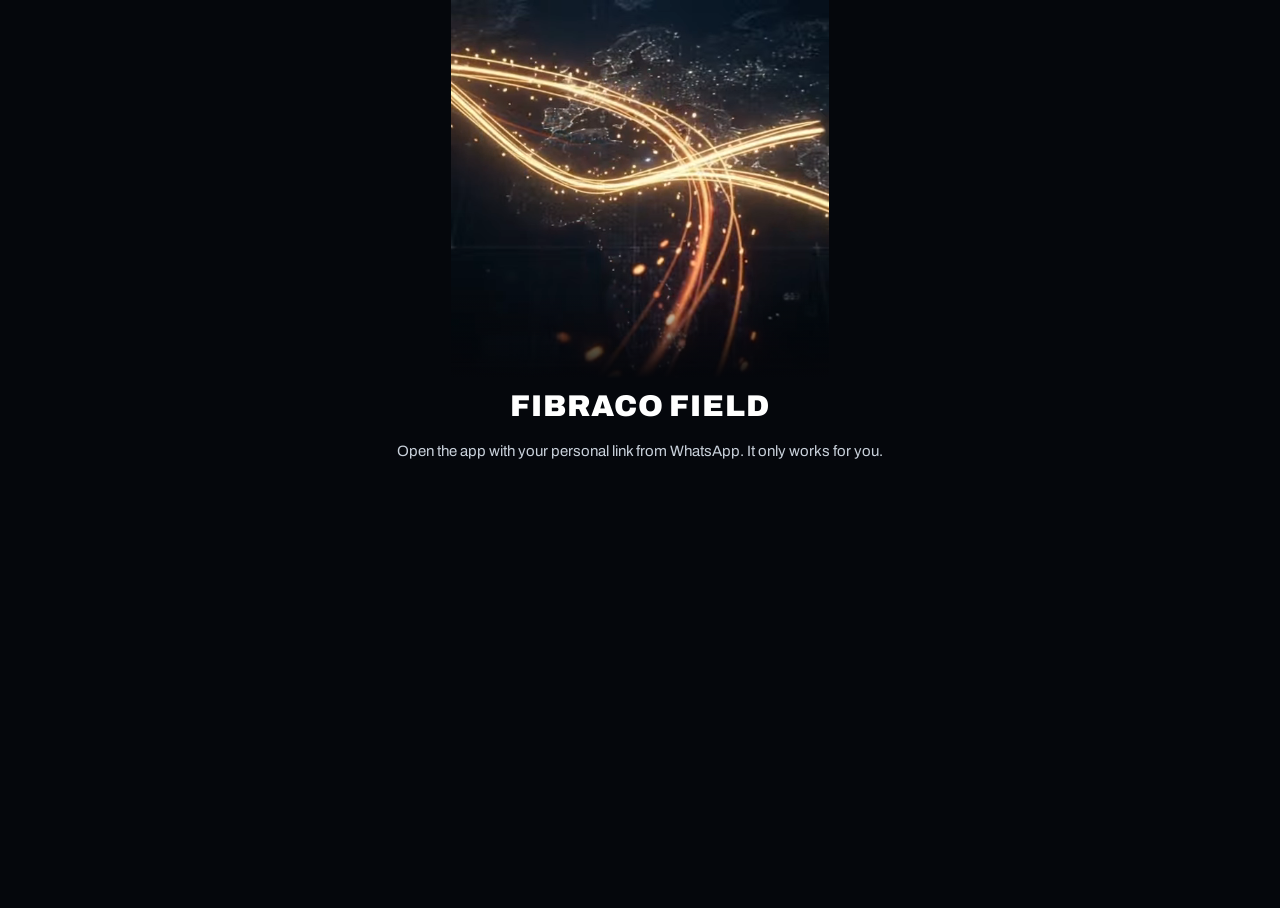
==== commit c75087a2: "Claude in the app: send screenshots and photos (+ button), smartest model (Opus) at high effort, two" ====
--- a/index.html
+++ b/index.html
@@ -10,7 +10,7 @@
 <link rel="manifest" href="manifest.webmanifest">
 <link rel="icon" href="icons/icon-192.png">
 <link rel="apple-touch-icon" href="icons/icon-192.png">
-<link rel="stylesheet" href="app.css?v=1794564382">
+<link rel="stylesheet" href="app.css?v=1794564541">
 </head>
 <body>
 <div id="splash" class="splash" role="button" tabindex="0" aria-label="Open Fibraco app">
@@ -18,8 +18,8 @@
   <p>Field app</p>
 </div>
 <div class="app" id="app"></div>
-<script src="js/store.js?v=1794564382"></script>
-<script src="js/live.js?v=1794564382"></script>
-<script src="js/app.js?v=1794564382"></script>
+<script src="js/store.js?v=1794564541"></script>
+<script src="js/live.js?v=1794564541"></script>
+<script src="js/app.js?v=1794564541"></script>
 </body>
 </html>
--- a/app.css
+++ b/app.css
@@ -1076,3 +1076,12 @@
 /* Wanro 13 Nov: Listen button on Claude's answers */
 .cl-listen{background:#0069aa;color:#fff;border-color:#0069aa;font-weight:700}
 .cl-listen.on{background:#c8102e;border-color:#c8102e}
+
+/* Wanro 13 Nov: screenshots to Claude */
+.cl-att{width:44px;min-width:44px;border-radius:50%;border:1px solid #c9ced6;background:#fff;color:#0069aa;font-size:28px;font-weight:700;line-height:1;align-self:center;height:44px;padding:0}
+.cl-thumbs{position:fixed;left:0;right:0;bottom:calc(96px + env(safe-area-inset-bottom,0px));display:flex;gap:8px;padding:8px max(12px,env(safe-area-inset-left,0px));background:#eef1f4;overflow-x:auto}
+.cl-th{position:relative;flex:none}
+.cl-th img{height:64px;border-radius:6px;border:1px solid #c9ced6;display:block}
+.cl-th button{position:absolute;top:-6px;right:-6px;width:22px;height:22px;border-radius:50%;border:0;background:#c8102e;color:#fff;font-weight:800;line-height:1;padding:0}
+.cl-mimgs{display:flex;flex-wrap:wrap;gap:6px;margin-bottom:6px}
+.cl-mimgs img{max-height:180px;max-width:100%;border-radius:6px}
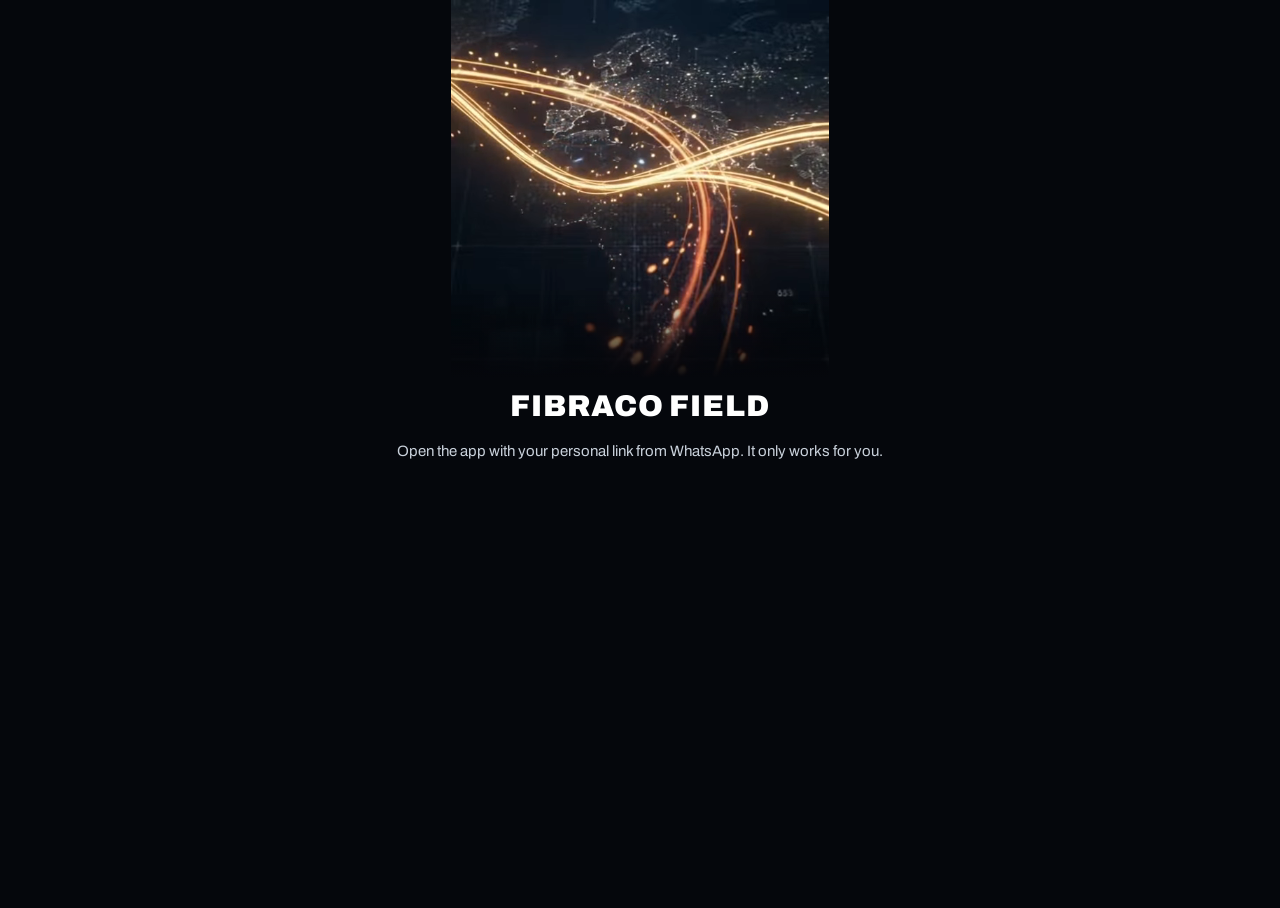
==== commit 9766792c: "Claude in the app: drop the thinking setting Opus does not take, and retry without effort if refused" ====
--- a/index.html
+++ b/index.html
@@ -10,7 +10,7 @@
 <link rel="manifest" href="manifest.webmanifest">
 <link rel="icon" href="icons/icon-192.png">
 <link rel="apple-touch-icon" href="icons/icon-192.png">
-<link rel="stylesheet" href="app.css?v=1794564541">
+<link rel="stylesheet" href="app.css?v=1794564739">
 </head>
 <body>
 <div id="splash" class="splash" role="button" tabindex="0" aria-label="Open Fibraco app">
@@ -18,8 +18,8 @@
   <p>Field app</p>
 </div>
 <div class="app" id="app"></div>
-<script src="js/store.js?v=1794564541"></script>
-<script src="js/live.js?v=1794564541"></script>
-<script src="js/app.js?v=1794564541"></script>
+<script src="js/store.js?v=1794564739"></script>
+<script src="js/live.js?v=1794564739"></script>
+<script src="js/app.js?v=1794564739"></script>
 </body>
 </html>
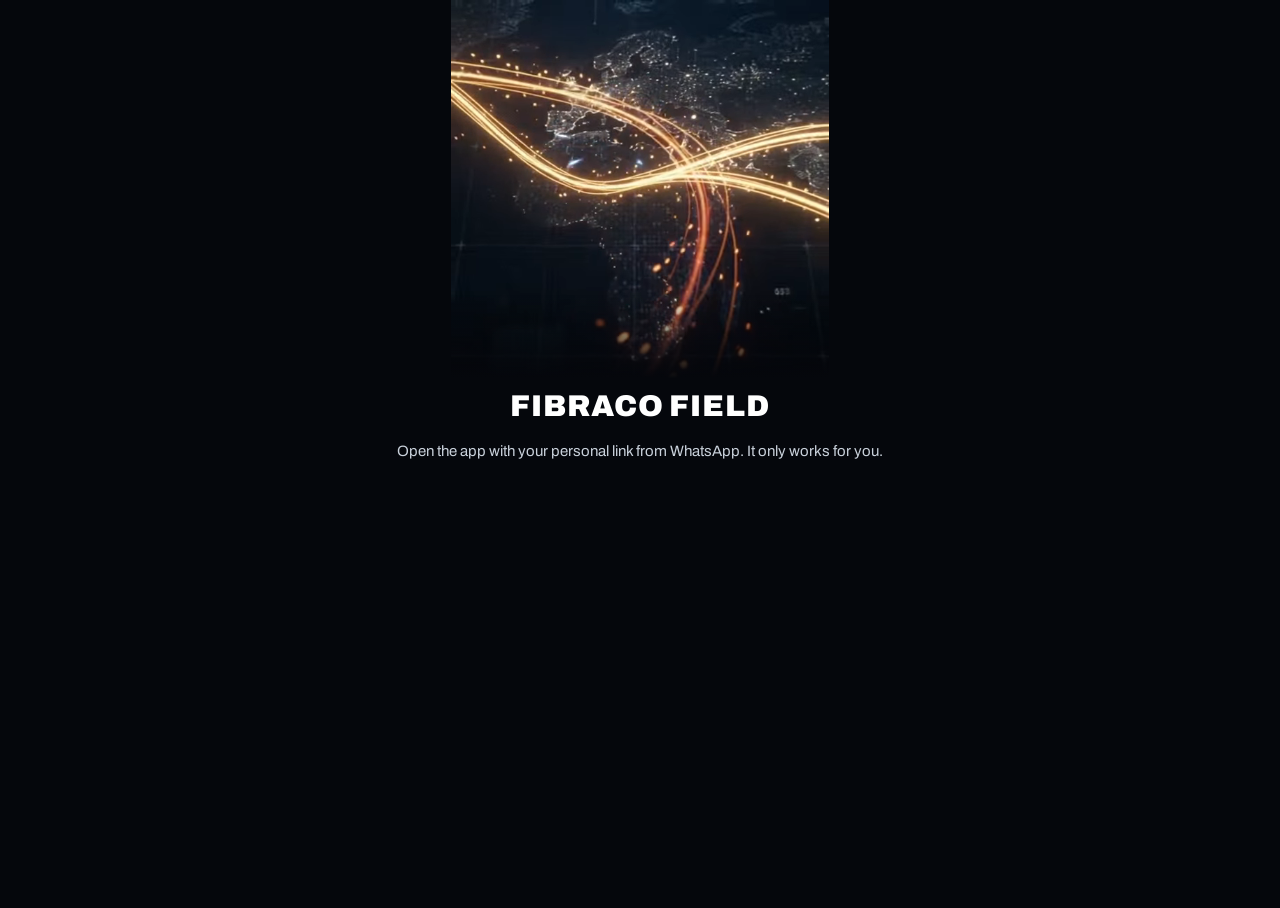
==== commit 5c4bf0cb: "On hold, not live: late documents and missing photos in the KPI, photo rule on sections, late flags " ====
--- a/index.html
+++ b/index.html
@@ -10,7 +10,7 @@
 <link rel="manifest" href="manifest.webmanifest">
 <link rel="icon" href="icons/icon-192.png">
 <link rel="apple-touch-icon" href="icons/icon-192.png">
-<link rel="stylesheet" href="app.css?v=1794564739">
+<link rel="stylesheet" href="app.css?v=1794589947">
 </head>
 <body>
 <div id="splash" class="splash" role="button" tabindex="0" aria-label="Open Fibraco app">
@@ -18,8 +18,8 @@
   <p>Field app</p>
 </div>
 <div class="app" id="app"></div>
-<script src="js/store.js?v=1794564739"></script>
-<script src="js/live.js?v=1794564739"></script>
-<script src="js/app.js?v=1794564739"></script>
+<script src="js/store.js?v=1794589947"></script>
+<script src="js/live.js?v=1794589947"></script>
+<script src="js/app.js?v=1794589947"></script>
 </body>
 </html>
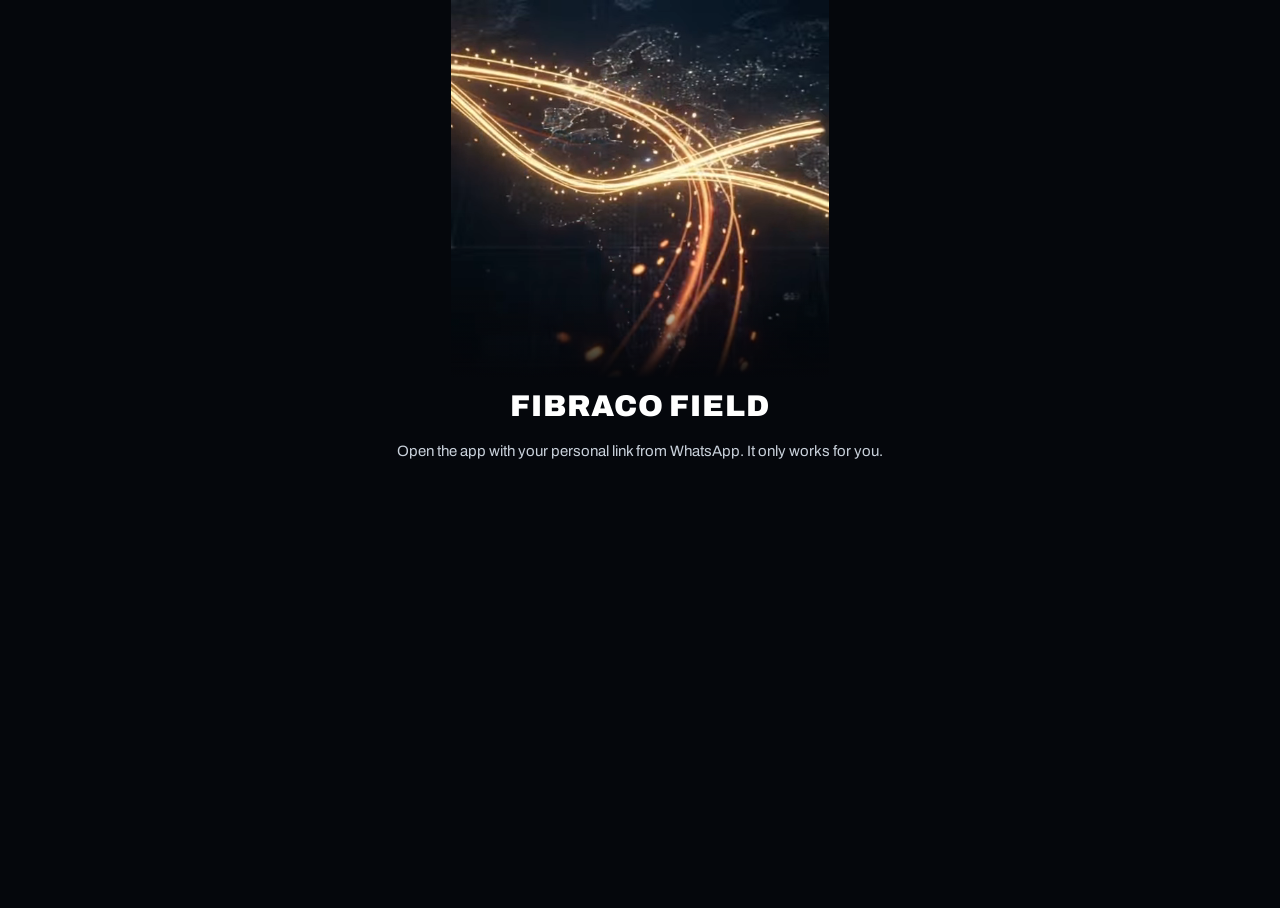
==== commit be1c27fa: "Job descriptions and the Site Reporting and App Rules on every phone: each man sees the rules and hi" ====
--- a/index.html
+++ b/index.html
@@ -10,7 +10,7 @@
 <link rel="manifest" href="manifest.webmanifest">
 <link rel="icon" href="icons/icon-192.png">
 <link rel="apple-touch-icon" href="icons/icon-192.png">
-<link rel="stylesheet" href="app.css?v=1794589947">
+<link rel="stylesheet" href="app.css?v=1794598482">
 </head>
 <body>
 <div id="splash" class="splash" role="button" tabindex="0" aria-label="Open Fibraco app">
@@ -18,8 +18,8 @@
   <p>Field app</p>
 </div>
 <div class="app" id="app"></div>
-<script src="js/store.js?v=1794589947"></script>
-<script src="js/live.js?v=1794589947"></script>
-<script src="js/app.js?v=1794589947"></script>
+<script src="js/store.js?v=1794598482"></script>
+<script src="js/live.js?v=1794598482"></script>
+<script src="js/app.js?v=1794598482"></script>
 </body>
 </html>
--- a/app.css
+++ b/app.css
@@ -1085,3 +1085,10 @@
 .cl-th button{position:absolute;top:-6px;right:-6px;width:22px;height:22px;border-radius:50%;border:0;background:#c8102e;color:#fff;font-weight:800;line-height:1;padding:0}
 .cl-mimgs{display:flex;flex-wrap:wrap;gap:6px;margin-bottom:6px}
 .cl-mimgs img{max-height:180px;max-width:100%;border-radius:6px}
+
+/* Wanro 13 Nov: job descriptions and rules as text on the phone */
+.pol-text{background:#fff;border:1px solid #d5dae1;border-radius:10px;padding:14px 16px;font-size:15px;line-height:1.55;color:#1b2430}
+.pol-text h3{color:#0069aa;font-size:16px;margin:16px 0 6px}
+.pol-text ol{margin:4px 0 8px 20px;padding:0}
+.pol-text li{margin:3px 0}
+.pol-text p{margin:6px 0}
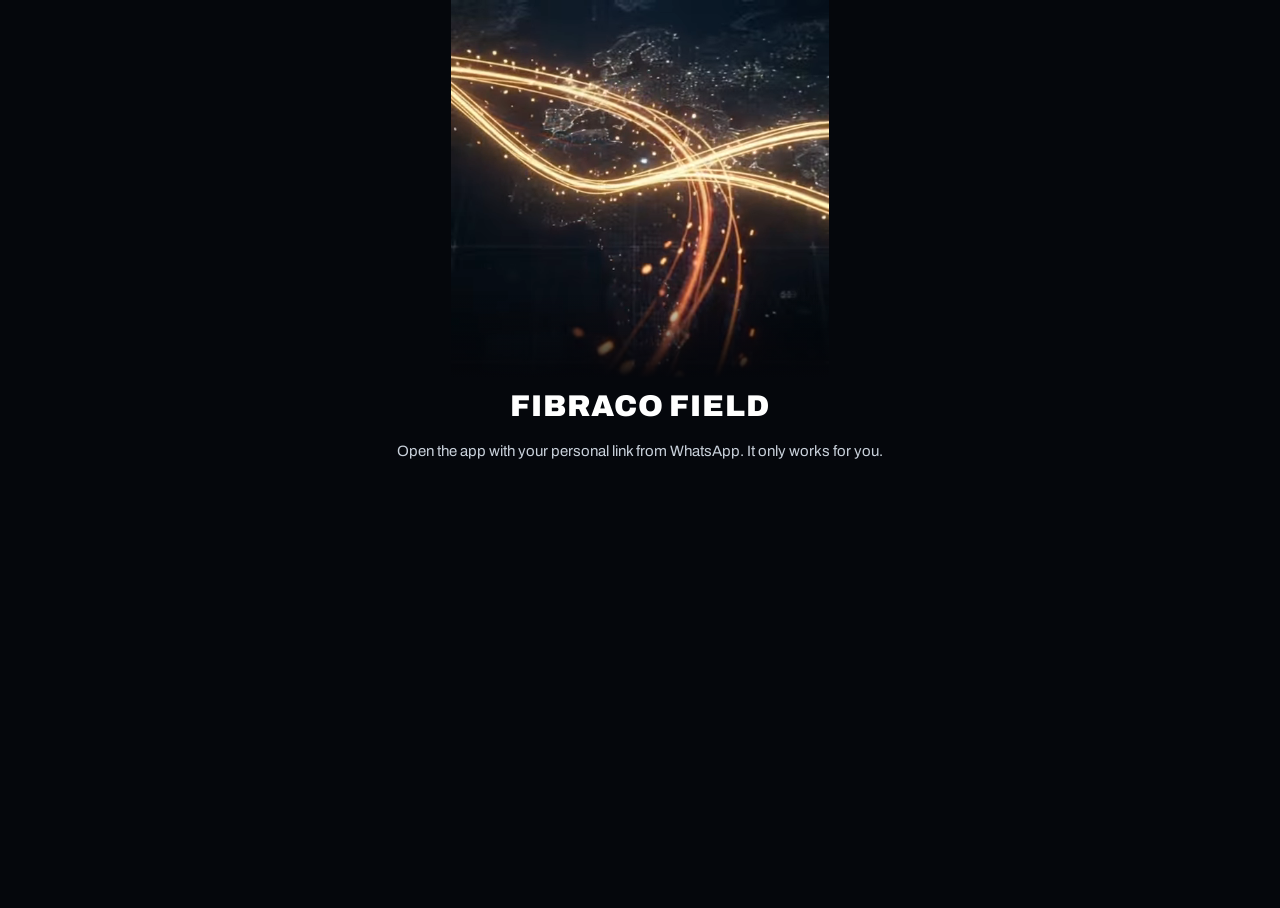
==== commit 954dec09: "Days worked: the office picks a man and sees every day he was on site since the app started, per pro" ====
--- a/index.html
+++ b/index.html
@@ -10,7 +10,7 @@
 <link rel="manifest" href="manifest.webmanifest">
 <link rel="icon" href="icons/icon-192.png">
 <link rel="apple-touch-icon" href="icons/icon-192.png">
-<link rel="stylesheet" href="app.css?v=1794598482">
+<link rel="stylesheet" href="app.css?v=1794991961">
 </head>
 <body>
 <div id="splash" class="splash" role="button" tabindex="0" aria-label="Open Fibraco app">
@@ -18,8 +18,8 @@
   <p>Field app</p>
 </div>
 <div class="app" id="app"></div>
-<script src="js/store.js?v=1794598482"></script>
-<script src="js/live.js?v=1794598482"></script>
-<script src="js/app.js?v=1794598482"></script>
+<script src="js/store.js?v=1794991961"></script>
+<script src="js/live.js?v=1794991961"></script>
+<script src="js/app.js?v=1794991961"></script>
 </body>
 </html>
--- a/app.css
+++ b/app.css
@@ -1092,3 +1092,9 @@
 .pol-text ol{margin:4px 0 8px 20px;padding:0}
 .pol-text li{margin:3px 0}
 .pol-text p{margin:6px 0}
+/* Wanro 18 Nov: days worked */
+.dw-t{width:100%;border-collapse:collapse;font-size:14px}
+.dw-t th{background:#0069aa;color:#fff;text-align:left;padding:6px 8px;font-size:12px}
+.dw-t td{border-bottom:1px solid #e1e5ea;padding:6px 8px;vertical-align:top}
+.dw-t tr.dw-warn td{background:#fff4f4}
+.dw-s{font-size:11.5px;color:#5b6470}
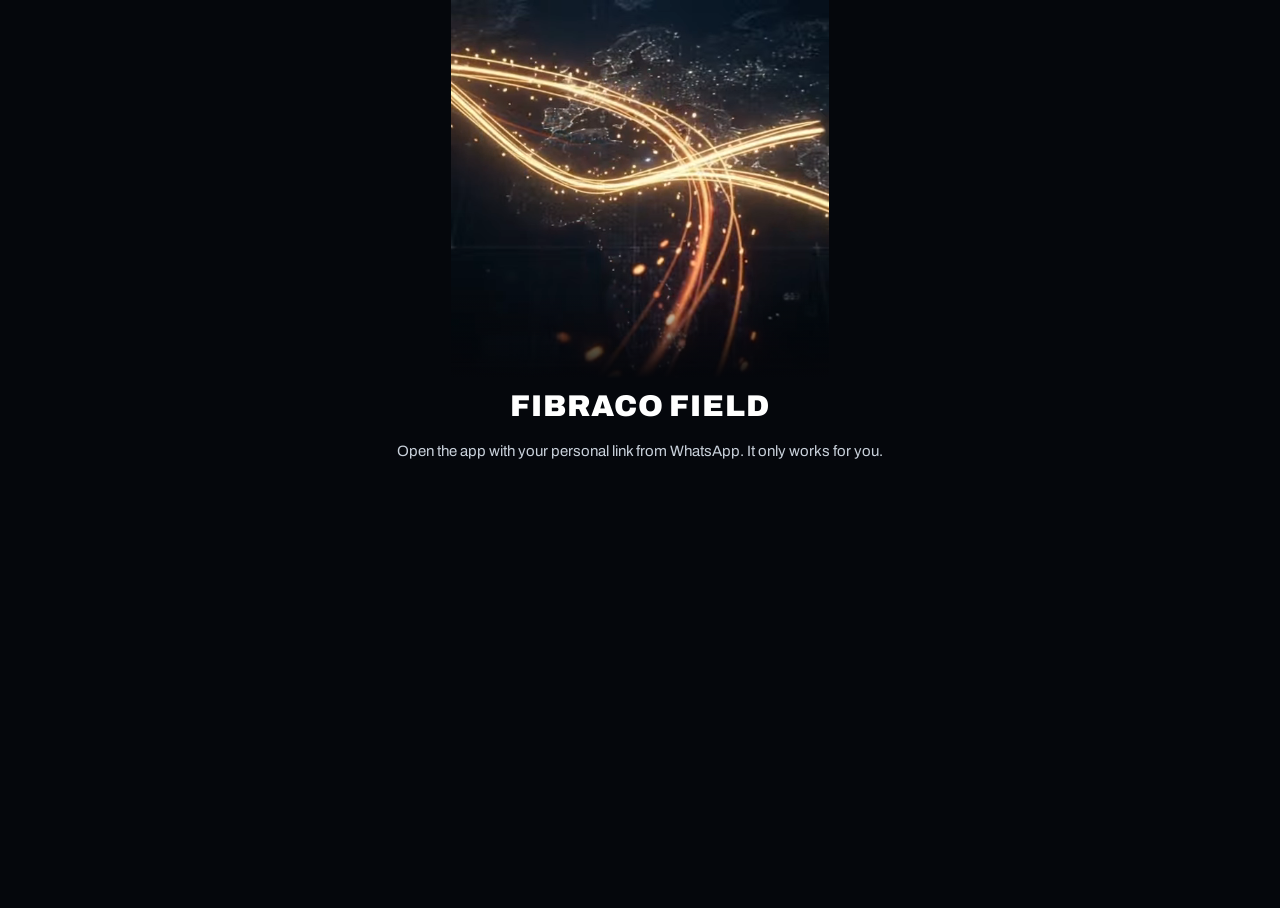
==== commit 60d7c531: "Days worked: Everyone, from the diaries (diary recon per day and per person) Co-Authored-By: Claude " ====
--- a/index.html
+++ b/index.html
@@ -10,7 +10,7 @@
 <link rel="manifest" href="manifest.webmanifest">
 <link rel="icon" href="icons/icon-192.png">
 <link rel="apple-touch-icon" href="icons/icon-192.png">
-<link rel="stylesheet" href="app.css?v=1794991961">
+<link rel="stylesheet" href="app.css?v=1795083891">
 </head>
 <body>
 <div id="splash" class="splash" role="button" tabindex="0" aria-label="Open Fibraco app">
@@ -18,8 +18,8 @@
   <p>Field app</p>
 </div>
 <div class="app" id="app"></div>
-<script src="js/store.js?v=1794991961"></script>
-<script src="js/live.js?v=1794991961"></script>
-<script src="js/app.js?v=1794991961"></script>
+<script src="js/store.js?v=1795083891"></script>
+<script src="js/live.js?v=1795083891"></script>
+<script src="js/app.js?v=1795083891"></script>
 </body>
 </html>
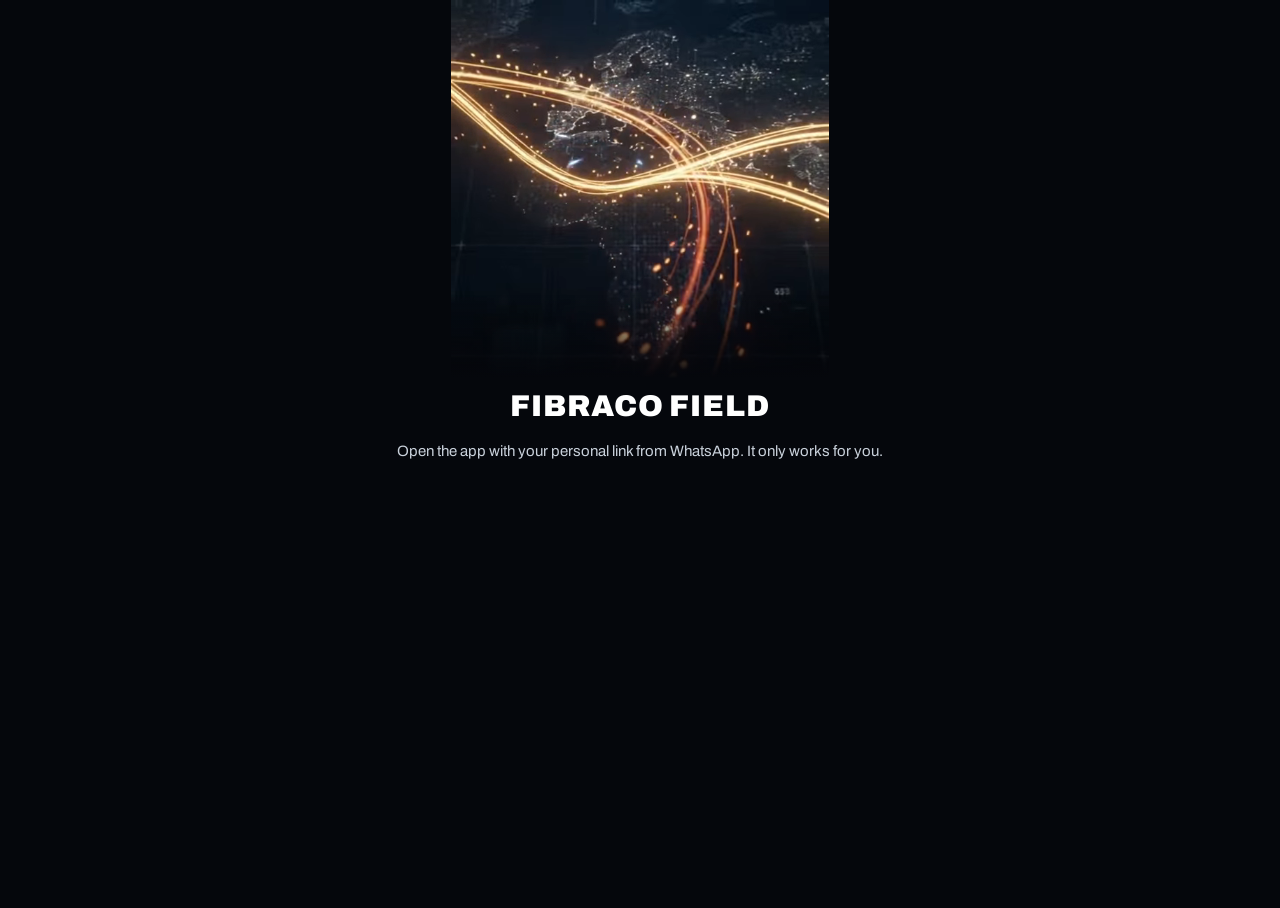
==== commit e3a64fe0: "Devices and access: Show signature, with Send to share the picture Co-Authored-By: Claude Opus 5.5 <" ====
--- a/index.html
+++ b/index.html
@@ -10,7 +10,7 @@
 <link rel="manifest" href="manifest.webmanifest">
 <link rel="icon" href="icons/icon-192.png">
 <link rel="apple-touch-icon" href="icons/icon-192.png">
-<link rel="stylesheet" href="app.css?v=1795083891">
+<link rel="stylesheet" href="app.css?v=1795093242">
 </head>
 <body>
 <div id="splash" class="splash" role="button" tabindex="0" aria-label="Open Fibraco app">
@@ -18,8 +18,8 @@
   <p>Field app</p>
 </div>
 <div class="app" id="app"></div>
-<script src="js/store.js?v=1795083891"></script>
-<script src="js/live.js?v=1795083891"></script>
-<script src="js/app.js?v=1795083891"></script>
+<script src="js/store.js?v=1795093242"></script>
+<script src="js/live.js?v=1795093242"></script>
+<script src="js/app.js?v=1795093242"></script>
 </body>
 </html>
